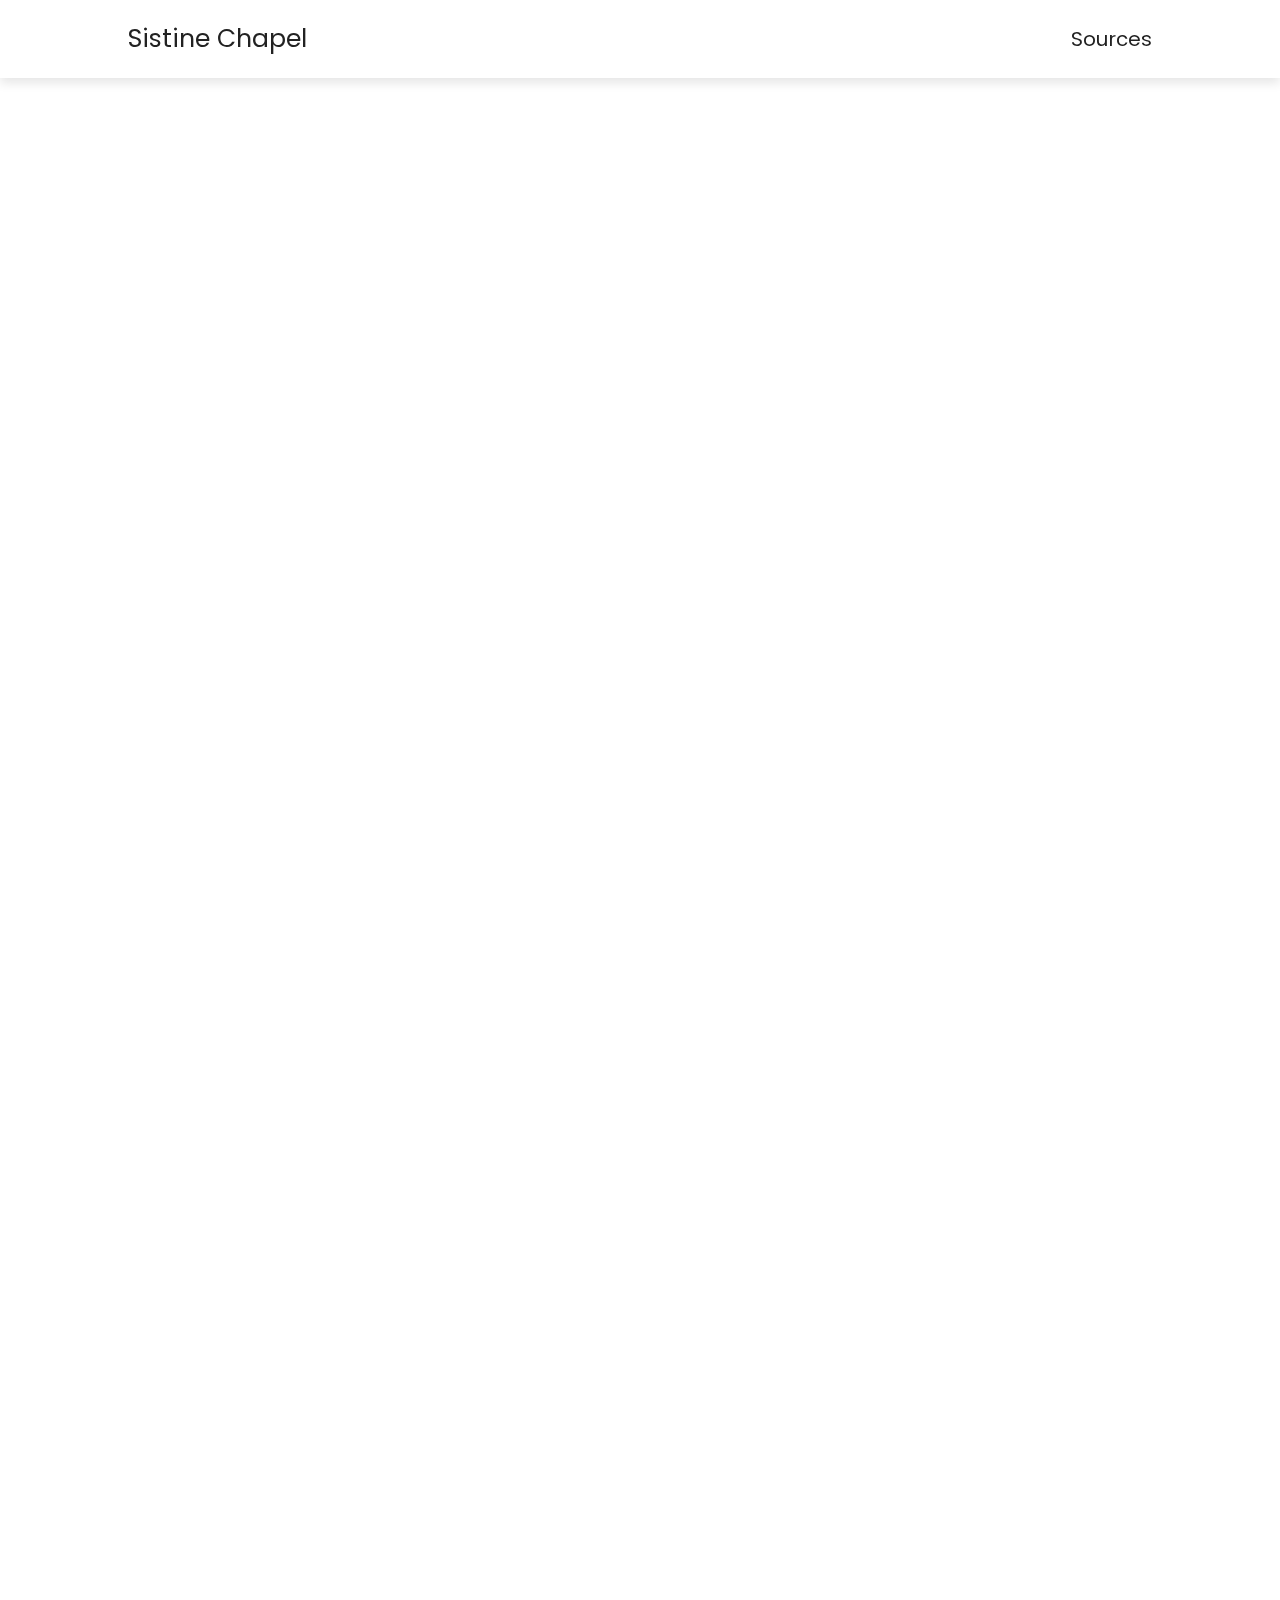
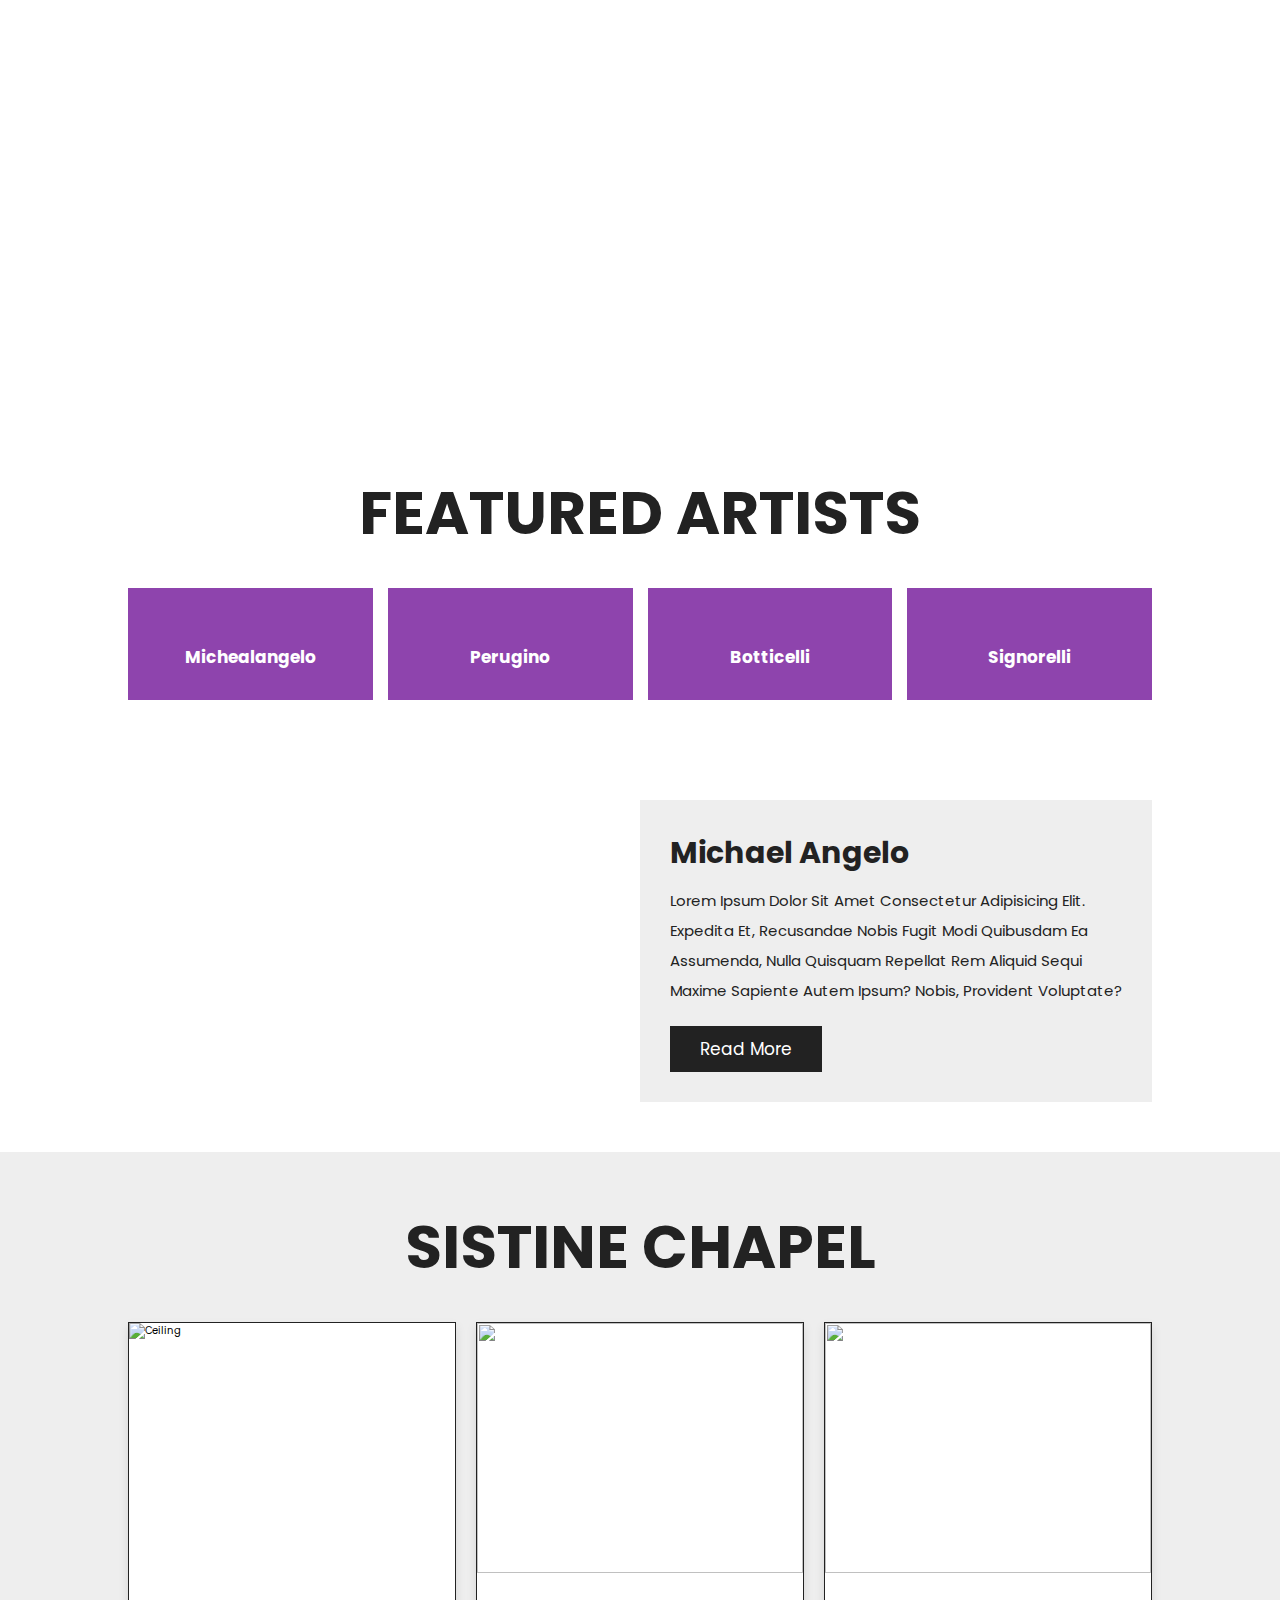
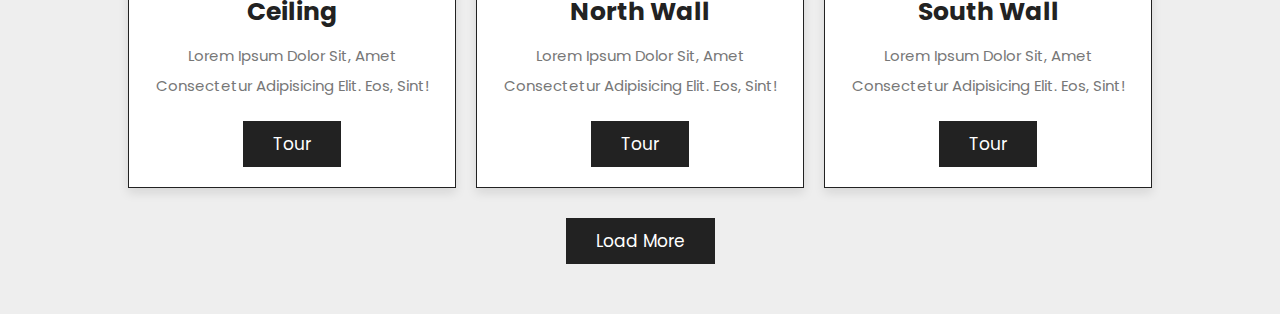
==== src/index.html @ bf096c8e "Inserting images into the skeleton of the website" ====
<!DOCTYPE html>
<html lang="en">
  <head>
    <meta charset="UTF-8" />
    <meta http-equiv="X-UA-Compatible" content="IE=edge" />
    <meta name="viewport" content="width=device-width, initial-scale=1.0" />
    <title>Welcome to Vatican City</title>

    <!-- swiper css link  -->
    <link
      rel="stylesheet"
      href="https://unpkg.com/swiper@7/swiper-bundle.min.css"
    />

    <!-- font awesome cdn link  -->
    <link
      rel="stylesheet"
      href="https://cdnjs.cloudflare.com/ajax/libs/font-awesome/5.15.4/css/all.min.css"
    />

    <!-- custom css file link  -->
    <link rel="stylesheet" href="css/style.css" />
  </head>
  <body>
    <!-- header section starts  -->

    <section class="header">
      <a href="home.php" class="logo">Sistine Chapel</a>

      <nav class="navbar">
        <a href="sources.html">Sources</a>
      </nav>

      <div id="menu-btn" class="fas fa-bars"></div>
    </section>

    <!-- header section ends -->

    <!-- home section starts  -->

    <section class="home">
      <div class="swiper home-slider">
        <div class="swiper-wrapper">
          <div
            class="swiper-slide slide"
            style="
              background: url(https://images.unsplash.com/photo-1531572753322-ad063cecc140?ixlib=rb-1.2.1&ixid=MnwxMjA3fDB8MHxwaG90by1wYWdlfHx8fGVufDB8fHx8&auto=format&fit=crop&w=1776&q=80.jpg)
                no-repeat;
            "
          >
            <div class="content">
              <h3>Welcome to Vatican City</h3>
              <a href="" class="btn">discover more</a>
            </div>
          </div>

          <div class="swiper-slide slide" style="">
            <div class="content">
              <span></span>
              <h3>discover the new places</h3>
              <a href="" class="btn">discover more</a>
            </div>
          </div>

          <div
            class="swiper-slide slide"
            style="background: url(images/home-slide-3.jpg) no-repeat"
          >
            <div class="content">
              <span>explore, discover, travel</span>
              <h3>make your tour worthwhile</h3>
              <a href="" class="btn">discover more</a>
            </div>
          </div>
        </div>

        <div class="swiper-button-next"></div>
        <div class="swiper-button-prev"></div>
      </div>
    </section>

    <!-- home section ends -->

    <!-- services section starts  -->

    <section class="services">
      <h1 class="heading-title">Featured Artists</h1>

      <div class="box-container">
        <div class="box">
          <img src="images/icon-1.png" alt="" />
          <h3>Michealangelo</h3>
        </div>

        <div class="box">
          <img src="images/icon-2.png" alt="" />
          <h3>Perugino</h3>
        </div>

        <div class="box">
          <img src="images/icon-3.png" alt="" />
          <h3>Botticelli</h3>
        </div>

        <div class="box">
          <img src="images/icon-4.png" alt="" />
          <h3>Signorelli</h3>
        </div>
      </div>
    </section>

    <!-- services section ends -->

    <!-- home about section starts  -->

    <section class="home-about">
      <div class="image">
        <img src="images/about-img.jpg" alt="" />
      </div>

      <div class="content">
        <h3>Michael Angelo</h3>
        <p>
          Lorem ipsum dolor sit amet consectetur adipisicing elit. Expedita et,
          recusandae nobis fugit modi quibusdam ea assumenda, nulla quisquam
          repellat rem aliquid sequi maxime sapiente autem ipsum? Nobis,
          provident voluptate?
        </p>
        <a href="about.php" class="btn">read more</a>
      </div>
    </section>

    <!-- home about section ends -->

    <!-- home packages section starts  -->

    <section class="home-packages">
      <h1 class="heading-title">Sistine Chapel</h1>

      <div class="box-container">
        <div class="box">
          <div class="image">
            <img
              src="https://www.thoughtco.com/thmb/f6CwTLpePy7Pxkvn6e0y0PKSqH0=/3456x2592/smart/filters:no_upscale()/SistineChapel-57ffd66e5f9b5805c2ac4916.jpg"
              alt="Ceiling"
            />
          </div>
          <div class="content">
            <h3>Ceiling</h3>
            <p>
              Lorem ipsum dolor sit, amet consectetur adipisicing elit. Eos,
              sint!
            </p>
            <a href="book.php" class="btn">Tour</a>
          </div>
        </div>

        <div class="box">
          <div class="image">
            <img
              src="https://www.museivaticani.va/content/dam/museivaticani/immagini/collezioni/musei/cappella_sistina/04_00_Parete_Nord_00.png/_jcr_content/renditions/cq5dam.web.1280.1280.png"
              alt=""
            />
          </div>
          <div class="content">
            <h3>North Wall</h3>
            <p>
              Lorem ipsum dolor sit, amet consectetur adipisicing elit. Eos,
              sint!
            </p>
            <a href="book.php" class="btn">Tour</a>
          </div>
        </div>

        <div class="box">
          <div class="image">
            <img
              src="https://m.museivaticani.va/content/dam/museivaticani/immagini/collezioni/musei/cappella_sistina/05_00_Parete_Sud_00/_jcr_content/renditions/original.png"
              alt=""
            />
          </div>
          <div class="content">
            <h3>South Wall</h3>
            <p>
              Lorem ipsum dolor sit, amet consectetur adipisicing elit. Eos,
              sint!
            </p>
            <a href="" class="btn">Tour</a>
          </div>
        </div>
      </div>

      <div class="load-more">
        <a href="" class="btn">load more</a>
      </div>
    </section>

    <!-- home packages section ends -->

    <!-- swiper js link  -->
    <script src="https://unpkg.com/swiper@7/swiper-bundle.min.js"></script>

    <!-- custom js file link  -->
    <script src="js/script.js"></script>
  </body>
</html>
---- src/css/style.css ----
@import url("https://fonts.googleapis.com/css2?family=Poppins:wght@100;200;300;400;500;600&display=swap");

:root {
  --main-color: #8e44ad;
  --black: #222;
  --white: #fff;
  --light-black: #777;
  --light-white: #fff9;
  --dark-bg: rgba(0, 0, 0, 0.7);
  --light-bg: #eee;
  --border: 0.1rem solid var(--black);
  --box-shadow: 0 0.5rem 1rem rgba(0, 0, 0, 0.1);
  --text-shadow: 0 1.5rem 3rem rgba(0, 0, 0, 0.3);
}

* {
  font-family: "Poppins", sans-serif;
  margin: 0;
  padding: 0;
  box-sizing: border-box;
  outline: none;
  border: none;
  text-decoration: none;
  text-transform: capitalize;
}

html {
  font-size: 62.5%;
  overflow-x: hidden;
}

html::-webkit-scrollbar {
  width: 1rem;
}

html::-webkit-scrollbar-track {
  background-color: var(--white);
}

html::-webkit-scrollbar-thumb {
  background-color: var(--main-color);
}

section {
  padding: 5rem 10%;
}

@keyframes fadeIn {
  0% {
    transform: scale(0);
    opacity: 0;
  }
}

.heading {
  background-size: cover !important;
  background-position: center !important;
  padding-top: 10rem;
  padding-bottom: 15rem;
  display: flex;
  align-items: center;
  justify-content: center;
}

.heading h1 {
  font-size: 10rem;
  text-transform: uppercase;
  color: var(--white);
  text-shadow: var(--text-shadow);
}

.btn {
  display: inline-block;
  background: var(--black);
  margin-top: 1rem;
  color: var(--white);
  font-size: 1.7rem;
  padding: 1rem 3rem;
  cursor: pointer;
}

.btn:hover {
  background: var(--main-color);
}

.heading-title {
  text-align: center;
  margin-bottom: 3rem;
  font-size: 6rem;
  text-transform: uppercase;
  color: var(--black);
}

.header {
  position: sticky;
  top: 0;
  left: 0;
  right: 0;
  z-index: 1000;
  background-color: var(--white);
  display: flex;
  padding-top: 2rem;
  padding-bottom: 2rem;
  box-shadow: var(--box-shadow);
  align-items: center;
  justify-content: space-between;
}

.header .logo {
  font-size: 2.5rem;
  color: var(--black);
}

.header .navbar a {
  font-size: 2rem;
  margin-left: 2rem;
  color: var(--black);
}

.header .navbar a:hover {
  color: var(--main-color);
}

#menu-btn {
  font-size: 2.5rem;
  cursor: pointer;
  color: var(--black);
  display: none;
}

.home {
  padding: 0;
}

.home .slide {
  text-align: center;
  padding: 2rem;
  display: flex;
  align-items: center;
  justify-content: center;
  background-size: cover !important;
  background-position: center !important;
  min-height: 60rem;
}

.home .slide .content {
  width: 85rem;
  display: none;
}

.home .swiper-slide-active .content {
  display: inline-block;
}

.home .slide .content span {
  display: block;
  font-size: 2.2rem;
  color: var(--light-white);
  padding-bottom: 1rem;
  animation: fadeIn 0.2s linear backwards 0.2s;
}

.home .slide .content h3 {
  font-size: 6vw;
  color: var(--white);
  text-transform: uppercase;
  line-height: 1;
  text-shadow: var(--text-shadow);
  padding: 1rem 0;
  animation: fadeIn 0.2s linear backwards 0.4s;
}

.home .slide .content .btn {
  animation: fadeIn 0.2s linear backwards 0.6s;
}

.home .swiper-button-next,
.home .swiper-button-prev {
  top: inherit;
  left: inherit;
  bottom: 0;
  right: 0;
  height: 7rem;
  width: 7rem;
  background: var(--white);
  color: var(--black);
}

.home .swiper-button-next:hover,
.home .swiper-button-prev:hover {
  background: var(--main-color);
  color: var(--white);
}

.home .swiper-button-next::after,
.home .swiper-button-prev::after {
  font-size: 2rem;
}

.home .swiper-button-prev {
  right: 7rem;
}

.services .box-container {
  display: grid;
  grid-template-columns: repeat(auto-fit, minmax(16rem, 1fr));
  gap: 1.5rem;
}

.services .box-container .box {
  padding: 3rem 2rem;
  text-align: center;
  background: var(--main-color);
  cursor: pointer;
}

.services .box-container .box:hover {
  background: var(--black);
}

.services .box-container .box img {
  height: 7rem;
}

.services .box-container .box h3 {
  color: var(--white);
  font-size: 1.7rem;
  padding-top: 1rem;
}

.home-about {
  display: flex;
  align-items: center;
  flex-wrap: wrap;
}

.home-about .image {
  flex: 1 1 41rem;
}

.home-about .image img {
  width: 100%;
}

.home-about .content {
  flex: 1 1 41rem;
  padding: 3rem;
  background: var(--light-bg);
}

.home-about .content h3 {
  font-size: 3rem;
  color: var(--black);
}

.home-about .content p {
  font-size: 1.5rem;
  padding: 1rem 0;
  line-height: 2;
  color: var(--black);
}

.home-packages {
  background: var(--light-bg);
}

.home-packages .box-container {
  display: grid;
  grid-template-columns: repeat(auto-fit, minmax(30rem, 1fr));
  gap: 2rem;
}

.home-packages .box-container .box {
  border: var(--border);
  box-shadow: var(--box-shadow);
  background: var(--white);
}

.home-packages .box-container .box:hover .image img {
  transform: scale(1.1);
}

.home-packages .box-container .box .image {
  height: 25rem;
  overflow: hidden;
}

.home-packages .box-container .box .image img {
  height: 100%;
  width: 100%;
  object-fit: cover;
  transition: 0.2s linear;
}

.home-packages .box-container .box .content {
  padding: 2rem;
  text-align: center;
}

.home-packages .box-container .box .content h3 {
  font-size: 2.5rem;
  color: var(--black);
}

.home-packages .box-container .box .content p {
  font-size: 1.5rem;
  color: var(--light-black);
  line-height: 2;
  padding: 1rem 0;
}

.home-packages .load-more {
  text-align: center;
  margin-top: 2rem;
}

.home-offer {
  text-align: center;
}

.home-offer .content {
  max-width: 70rem;
  margin: 0 auto;
}

.home-offer .content h3 {
  font-size: 3.5rem;
  text-transform: uppercase;
  color: var(--black);
}

.home-offer .content p {
  font-size: 1.5rem;
  color: var(--light-black);
  line-height: 2;
  padding: 1rem 0;
}

.about {
  display: flex;
  align-items: center;
  flex-wrap: wrap;
  gap: 3rem;
}

.about .image {
  flex: 1 1 41rem;
}

.about .image img {
  width: 100%;
}

.about .content {
  flex: 1 1 41rem;
  text-align: center;
}

.about .content h3 {
  font-size: 3rem;
  color: var(--black);
}

.about .content p {
  font-size: 1.5rem;
  color: var(--light-black);
  line-height: 2;
  padding: 1rem 0;
}

.about .content .icons-container {
  margin-top: 2rem;
  display: flex;
  flex-wrap: wrap;
  gap: 1.5rem;
  align-items: flex-end;
}

.about .content .icons-container .icons {
  background: var(--light-bg);
  padding: 2rem;
  flex: 1 1 16rem;
}

.about .content .icons-container .icons i {
  font-size: 4rem;
  margin-bottom: 2rem;
  color: var(--main-color);
}

.about .content .icons-container .icons span {
  font-size: 1.5rem;
  color: var(--light-black);
  display: block;
}

.reviews {
  background: var(--light-bg);
}

.reviews .slide {
  padding: 2rem;
  border: var(--border);
  background: var(--white);
  text-align: center;
  box-shadow: var(--box-shadow);
  user-select: none;
}

.reviews .slide .stars {
  padding-bottom: 0.5rem;
}

.reviews .slide .stars i {
  font-size: 1.7rem;
  color: var(--main-color);
}

.reviews .slide p {
  font-size: 1.5rem;
  color: var(--light-black);
  line-height: 2;
  padding: 1rem 0;
}

.reviews .slide h3 {
  font-size: 2rem;
  color: var(--black);
}

.reviews .slide span {
  font-size: 1.5rem;
  color: var(--main-color);
  display: block;
}

.reviews .slide img {
  height: 7rem;
  width: 7rem;
  border-radius: 50%;
  margin-top: 1rem;
}

.packages .box-container {
  display: grid;
  grid-template-columns: repeat(auto-fit, minmax(30rem, 1fr));
  gap: 2rem;
}

.packages .box-container .box {
  border: var(--border);
  box-shadow: var(--box-shadow);
  background: var(--white);
  display: none;
}

.packages .box-container .box:nth-child(1),
.packages .box-container .box:nth-child(2),
.packages .box-container .box:nth-child(3),
.packages .box-container .box:nth-child(4),
.packages .box-container .box:nth-child(5),
.packages .box-container .box:nth-child(6) {
  display: inline-block;
}

.packages .box-container .box:hover .image img {
  transform: scale(1.1);
}

.packages .box-container .box .image {
  height: 25rem;
  overflow: hidden;
}

.packages .box-container .box .image img {
  height: 100%;
  width: 100%;
  object-fit: cover;
  transition: 0.2s linear;
}

.packages .box-container .box .content {
  padding: 2rem;
  text-align: center;
}

.packages .box-container .box .content h3 {
  font-size: 2.5rem;
  color: var(--black);
}

.packages .box-container .box .content p {
  font-size: 1.5rem;
  color: var(--light-black);
  line-height: 2;
  padding: 1rem 0;
}

.packages .load-more {
  text-align: center;
  margin-top: 2rem;
}

.booking .book-form {
  padding: 2rem;
  background: var(--light-bg);
}

.booking .book-form .flex {
  display: flex;
  flex-wrap: wrap;
  gap: 2rem;
}

.booking .book-form .flex .inputBox {
  flex: 1 1 41rem;
}

.booking .book-form .flex .inputBox input {
  width: 100%;
  padding: 1.2rem 1.4rem;
  font-size: 1.6rem;
  color: var(--light-black);
  text-transform: none;
  margin-top: 1.5rem;
  border: var(--border);
}

.booking .book-form .flex .inputBox input:focus {
  background: var(--black);
  color: var(--white);
}

.booking .book-form .flex .inputBox input:focus::placeholder {
  color: var(--light-white);
}

.booking .book-form .flex .inputBox span {
  font-size: 1.5rem;
  color: var(--light-black);
}

.booking .book-form .btn {
  margin-top: 2rem;
}

.footer {
  background: url(../images/footer-bg.jpg) no-repeat;
  background-size: cover;
  background-position: center;
}

.footer .box-container {
  display: grid;
  grid-template-columns: repeat(auto-fit, minmax(25rem, 1fr));
  gap: 3rem;
}

.footer .box-container .box h3 {
  color: var(--white);
  font-size: 2.5rem;
  padding-bottom: 2rem;
}

.footer .box-container .box a {
  color: var(--light-white);
  font-size: 1.5rem;
  padding-bottom: 1.5rem;
  display: block;
}

.footer .box-container .box a i {
  color: var(--main-color);
  padding-right: 0.5rem;
  transition: 0.2s linear;
}

.footer .box-container .box a:hover i {
  padding-right: 2rem;
}

.footer .credit {
  text-align: center;
  padding-top: 3rem;
  margin-top: 3rem;
  border-top: 0.1rem solid var(--light-white);
  font-size: 2rem;
  color: var(--white);
}

.footer .credit span {
  color: var(--main-color);
}

/* media queries  */

@media (max-width: 1200px) {
  section {
    padding: 3rem 5%;
  }
}

@media (max-width: 991px) {
  html {
    font-size: 55%;
  }

  section {
    padding: 3rem 2rem;
  }

  .home .slide .content h3 {
    font-size: 10vw;
  }
}

@media (max-width: 768px) {
  .heading h1 {
    font-size: 4rem;
  }

  #menu-btn {
    display: inline-block;
    transition: 0.2s linear;
  }

  #menu-btn.fa-times {
    transform: rotate(180deg);
  }

  .header .navbar {
    position: absolute;
    top: 99%;
    left: 0;
    right: 0;
    background-color: var(--white);
    border-top: var(--border);
    padding: 2rem;
    transition: 0.2s linear;
    clip-path: polygon(0 0, 100% 0, 100% 0, 0 0);
  }

  .header .navbar.active {
    clip-path: polygon(0 0, 100% 0, 100% 100%, 0 100%);
  }

  .header .navbar a {
    display: block;
    margin: 2rem;
    text-align: center;
  }
}

@media (max-width: 450px) {
  html {
    font-size: 50%;
  }

  .heading-title {
    font-size: 3.5rem;
  }
}
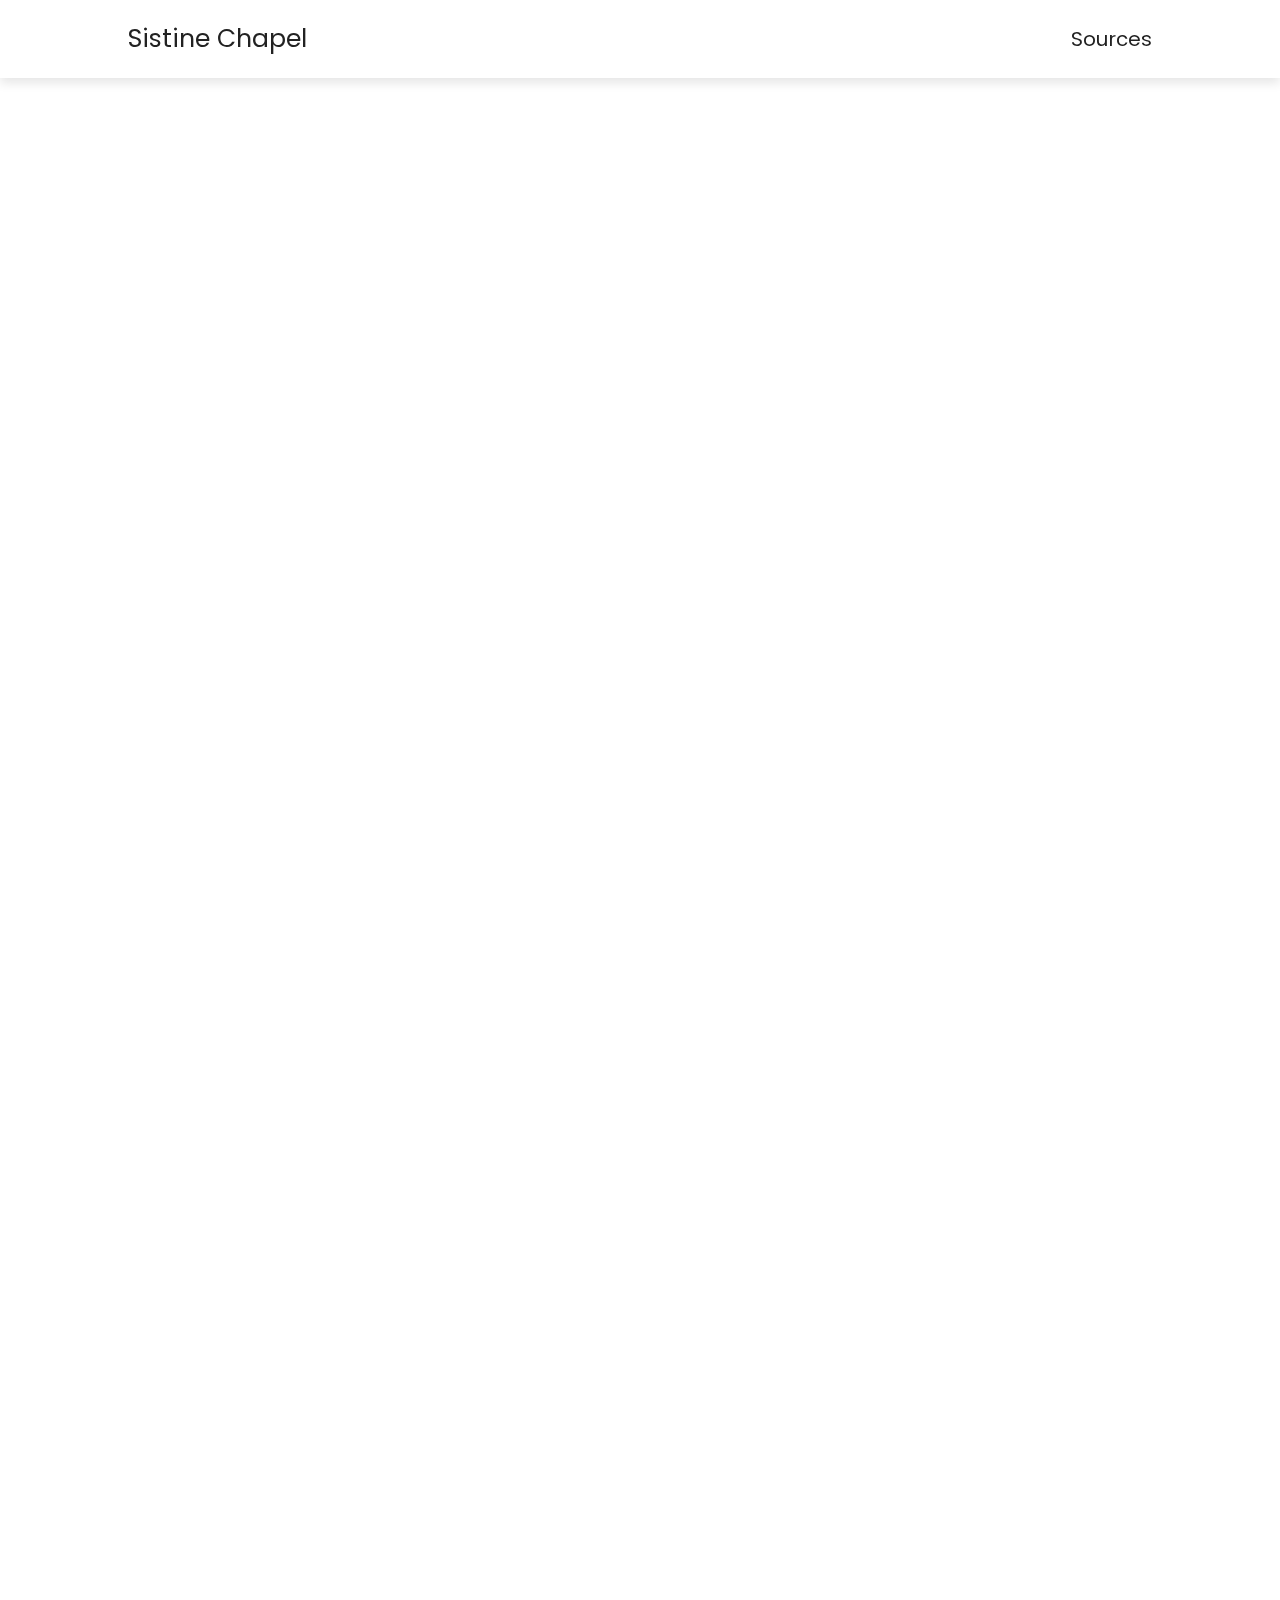
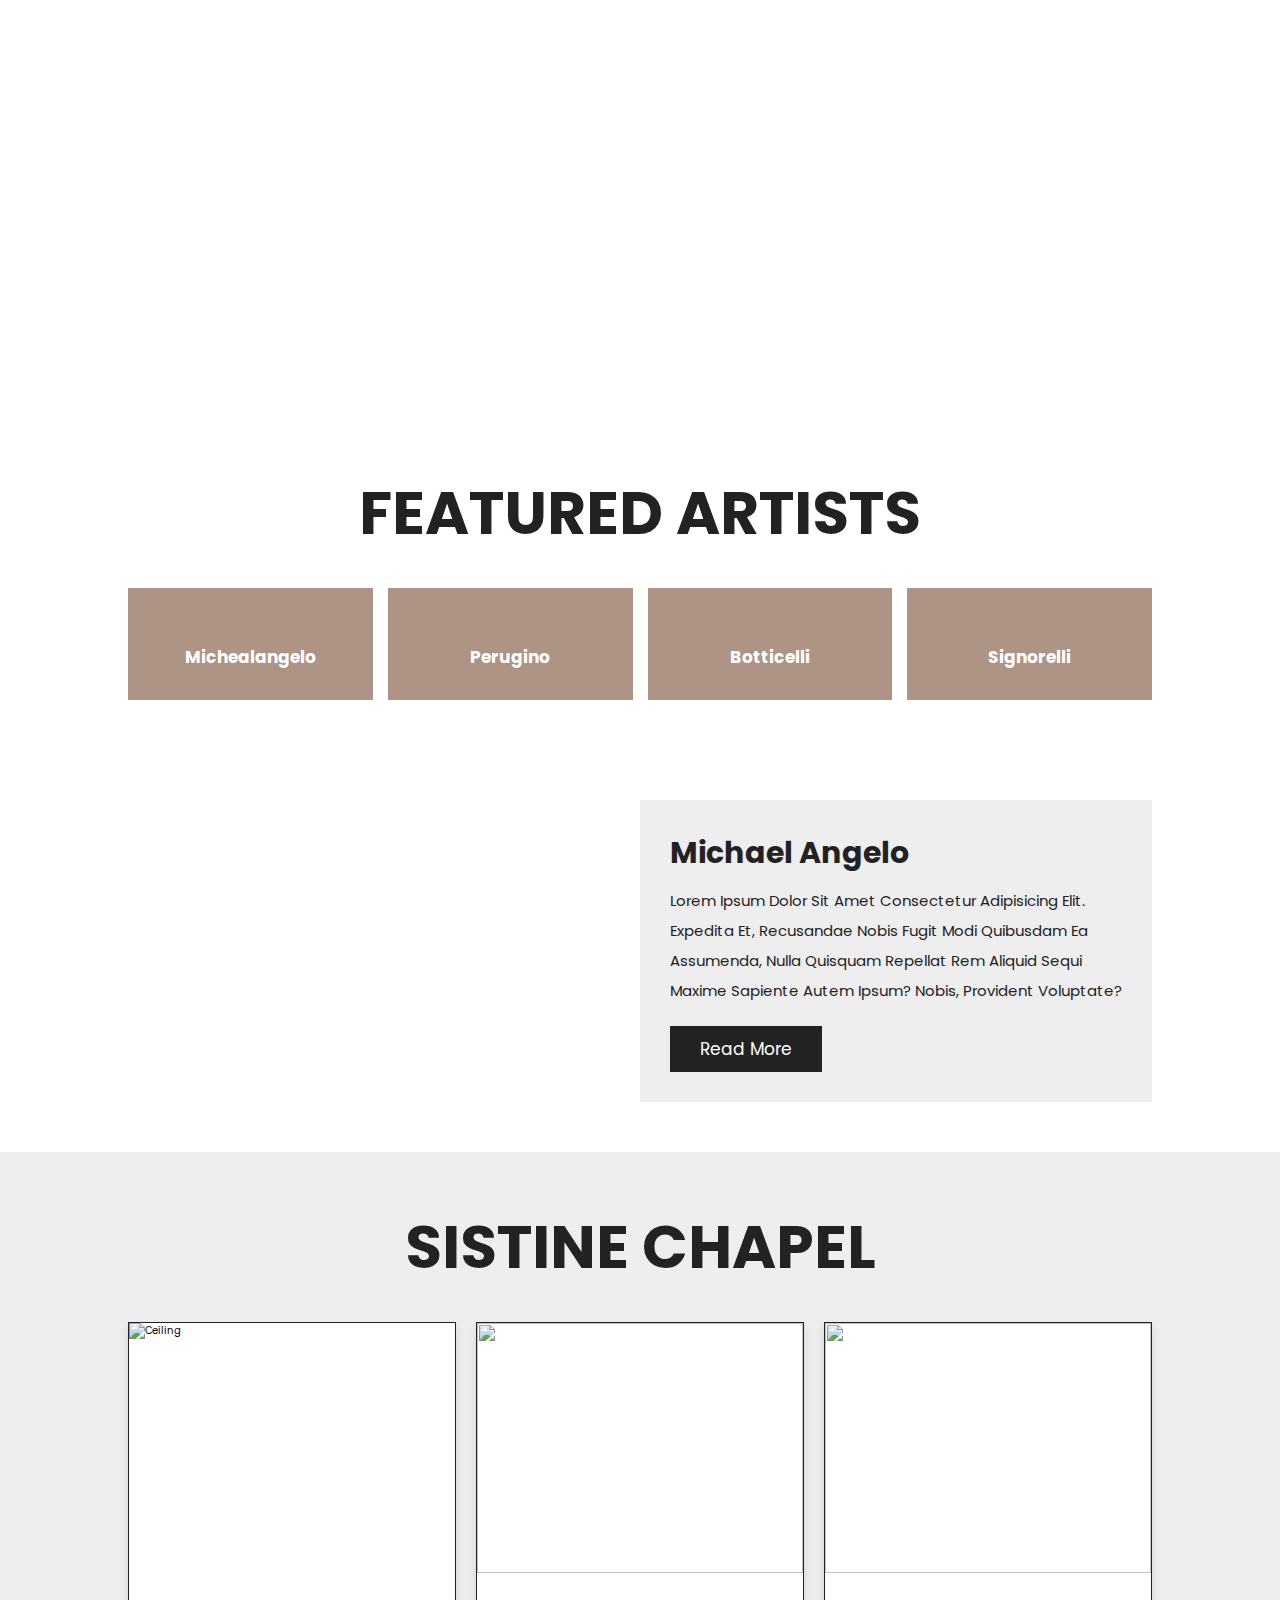
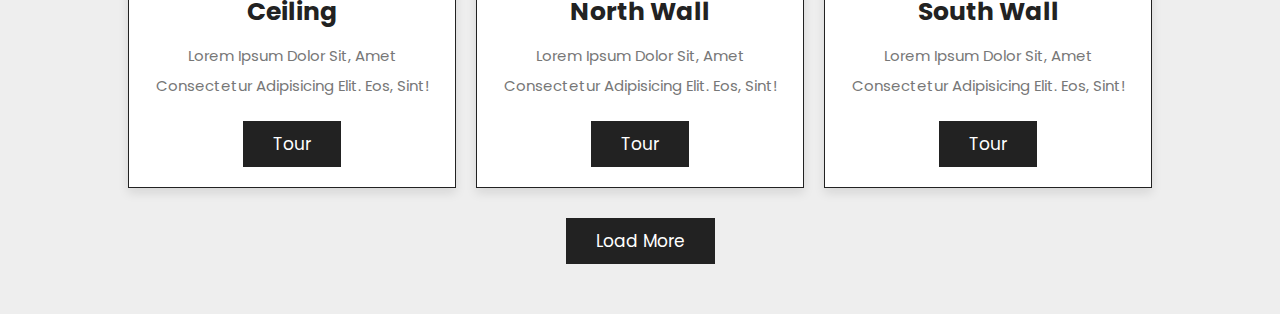
==== commit 8712bd4d: "Added in more images" ====
--- a/src/index.html
+++ b/src/index.html
@@ -54,21 +54,29 @@
             </div>
           </div>
 
-          <div class="swiper-slide slide" style="">
+          <div
+            class="swiper-slide slide"
+            style="
+              background: url(https://i0.wp.com/epicpew.com/wp-content/uploads/2016/10/sistine-chapel.jpg?fit=980%2C552&ssl=1&resize=1280%2C720.jpg)
+                no-repeat;
+            "
+          >
             <div class="content">
               <span></span>
-              <h3>discover the new places</h3>
+              <h3>Enter the Sistine Chapel</h3>
               <a href="" class="btn">discover more</a>
             </div>
           </div>
 
           <div
             class="swiper-slide slide"
-            style="background: url(images/home-slide-3.jpg) no-repeat"
+            style="
+              background: url(https://www.througheternity.com/upload/CONF83/20200131/xSistine-Chapel-nudes-Braghettone.jpg.pagespeed.ic.BQJewHp2iB.jpg)
+                no-repeat;
+            "
           >
             <div class="content">
-              <span>explore, discover, travel</span>
-              <h3>make your tour worthwhile</h3>
+              <h3>Explore the Art</h3>
               <a href="" class="btn">discover more</a>
             </div>
           </div>
--- a/src/css/style.css
+++ b/src/css/style.css
@@ -1,7 +1,7 @@
 @import url("https://fonts.googleapis.com/css2?family=Poppins:wght@100;200;300;400;500;600&display=swap");
 
 :root {
-  --main-color: #8e44ad;
+  --main-color: #ad9484;
   --black: #222;
   --white: #fff;
   --light-black: #777;
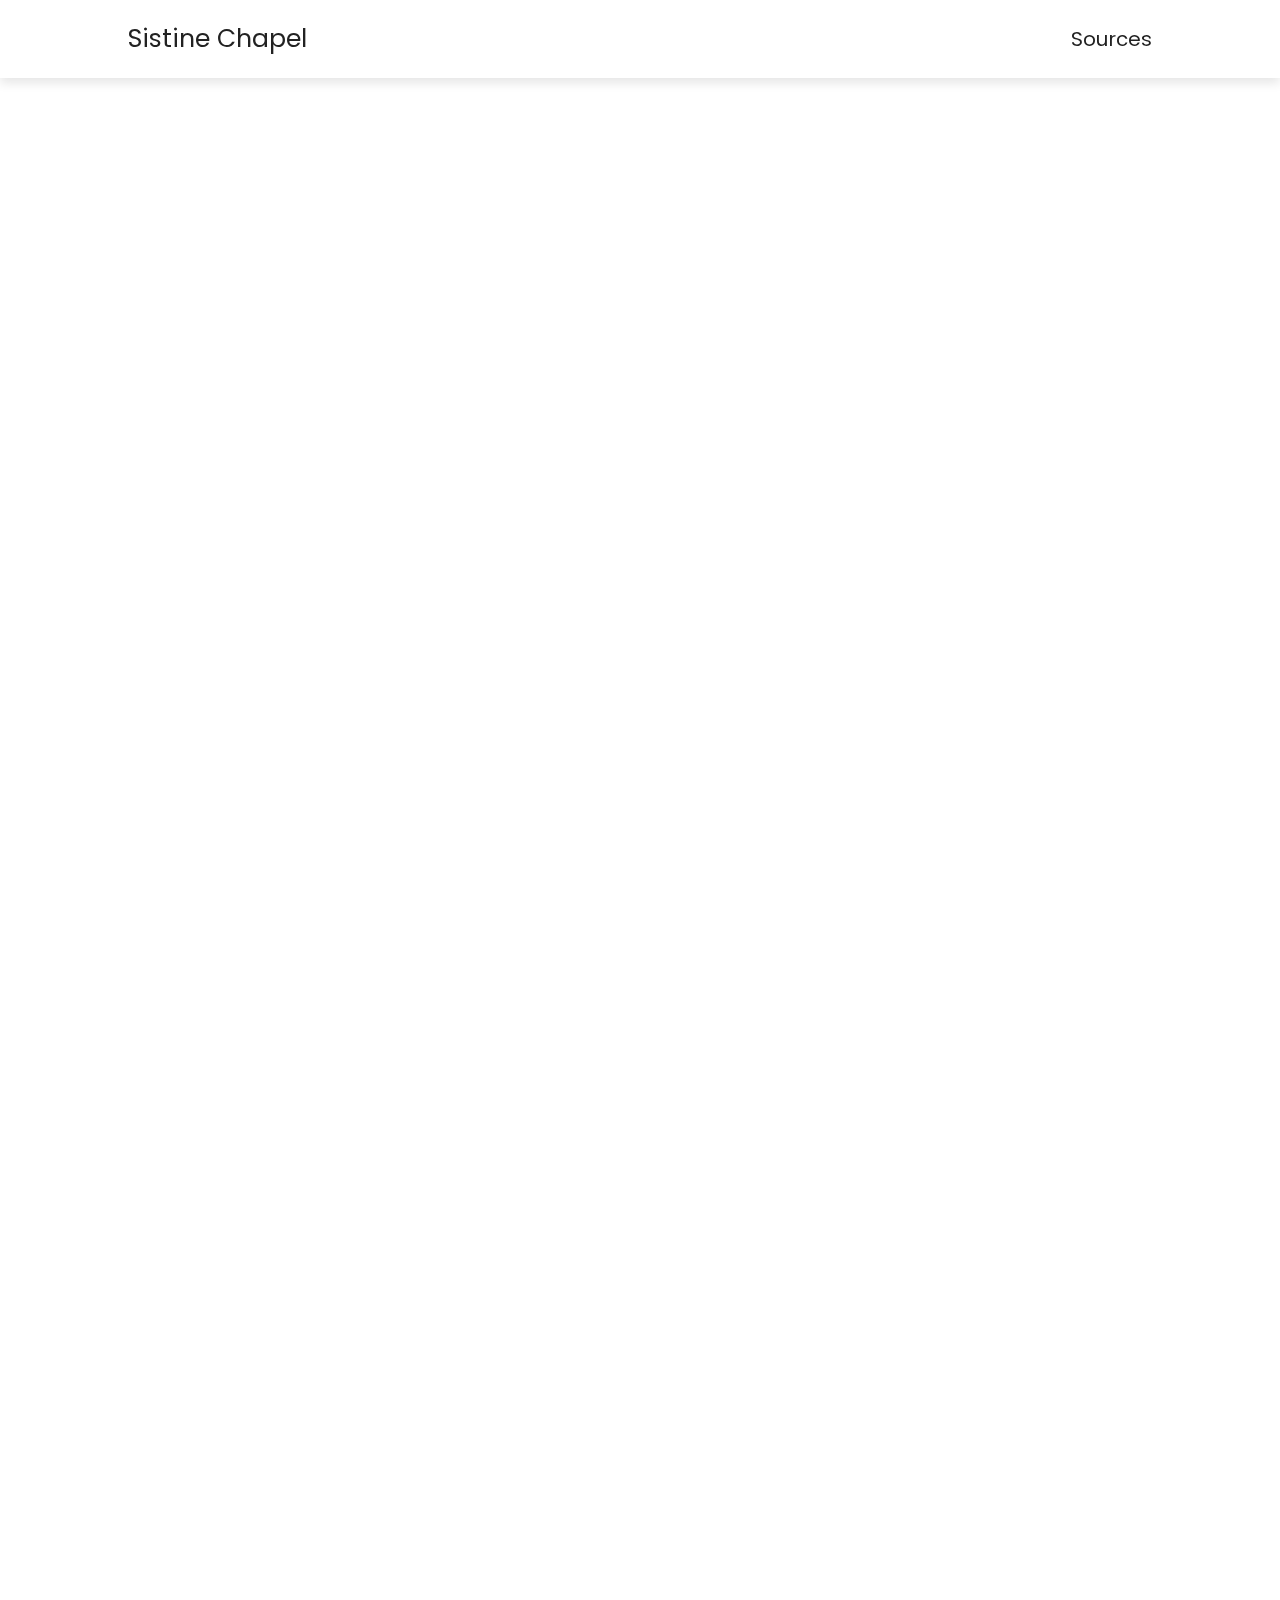
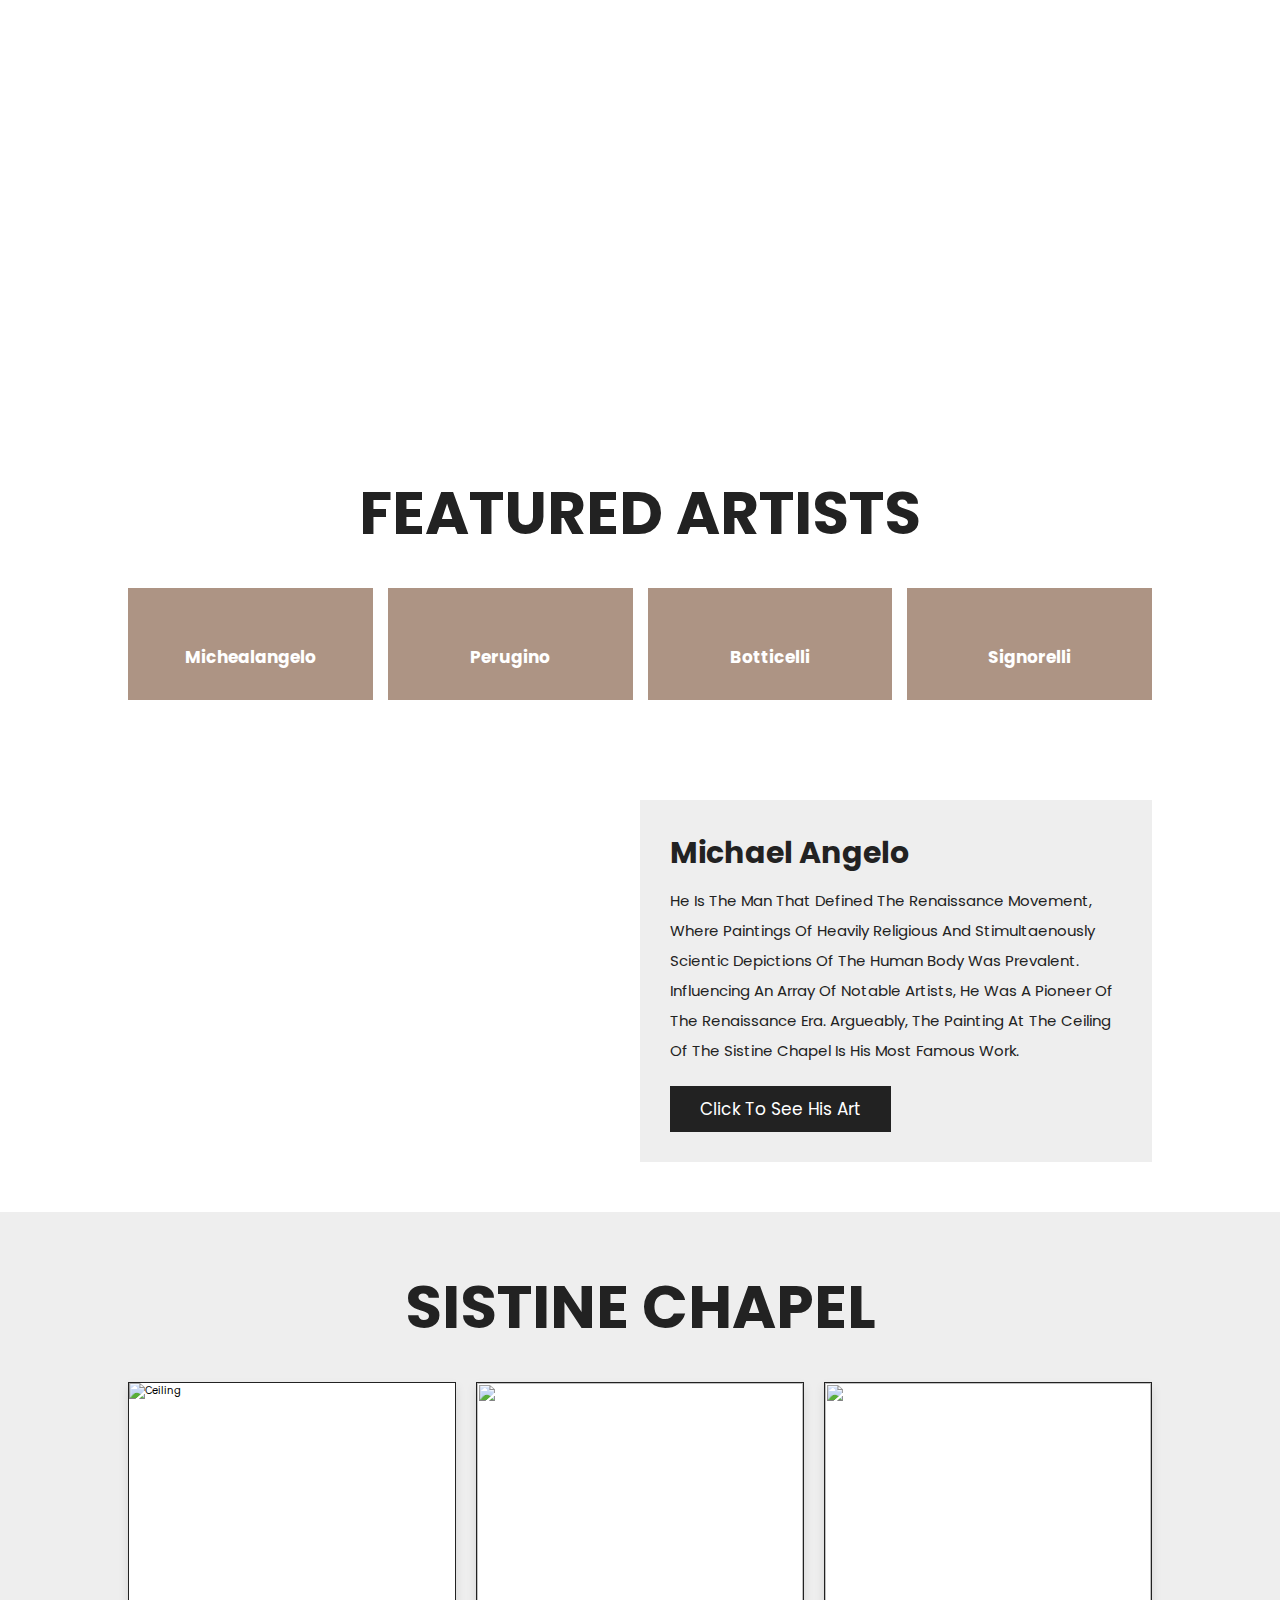
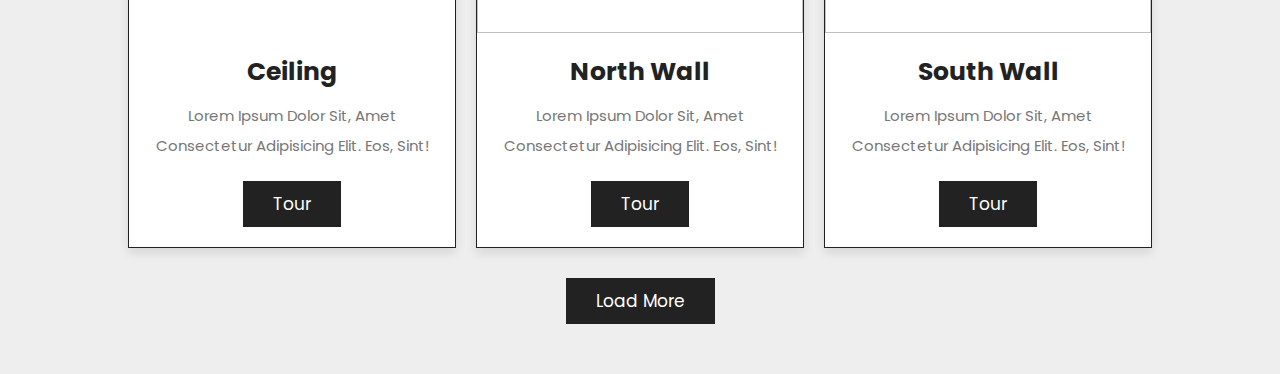
==== commit ee866008: "Inserted Large picture of Angelo's" ====
--- a/src/index.html
+++ b/src/index.html
@@ -96,22 +96,34 @@
 
       <div class="box-container">
         <div class="box">
-          <img src="images/icon-1.png" alt="" />
+          <img
+            src="https://upload.wikimedia.org/wikipedia/commons/0/02/Michelangelo_Daniele_da_Volterra_%28dettaglio%29.jpg"
+            alt=""
+          />
           <h3>Michealangelo</h3>
         </div>
 
         <div class="box">
-          <img src="images/icon-2.png" alt="" />
+          <img
+            src="https://upload.wikimedia.org/wikipedia/commons/3/3b/Pietro_Perugino_031.jpg"
+            alt=""
+          />
           <h3>Perugino</h3>
         </div>
 
         <div class="box">
-          <img src="images/icon-3.png" alt="" />
+          <img
+            src="https://upload.wikimedia.org/wikipedia/commons/d/d4/Sandro_Botticelli_083.jpg"
+            alt=""
+          />
           <h3>Botticelli</h3>
         </div>
 
         <div class="box">
-          <img src="images/icon-4.png" alt="" />
+          <img
+            src="https://uploads8.wikiart.org/temp/cba462d0-f29c-4082-b6e5-cb261a66ab92.jpg!Portrait.jpg"
+            alt=""
+          />
           <h3>Signorelli</h3>
         </div>
       </div>
@@ -129,12 +141,13 @@
       <div class="content">
         <h3>Michael Angelo</h3>
         <p>
-          Lorem ipsum dolor sit amet consectetur adipisicing elit. Expedita et,
-          recusandae nobis fugit modi quibusdam ea assumenda, nulla quisquam
-          repellat rem aliquid sequi maxime sapiente autem ipsum? Nobis,
-          provident voluptate?
+          He is the man that defined the Renaissance movement, where paintings
+          of heavily religious and stimultaenously scientic depictions of the
+          human body was prevalent. Influencing an array of notable artists, he
+          was a pioneer of the Renaissance era. Argueably, the painting at the
+          ceiling of the Sistine Chapel is his most famous work.
         </p>
-        <a href="about.php" class="btn">read more</a>
+        <a href="AngeloArt.html" class="btn">Click to See His Art</a>
       </div>
     </section>
 
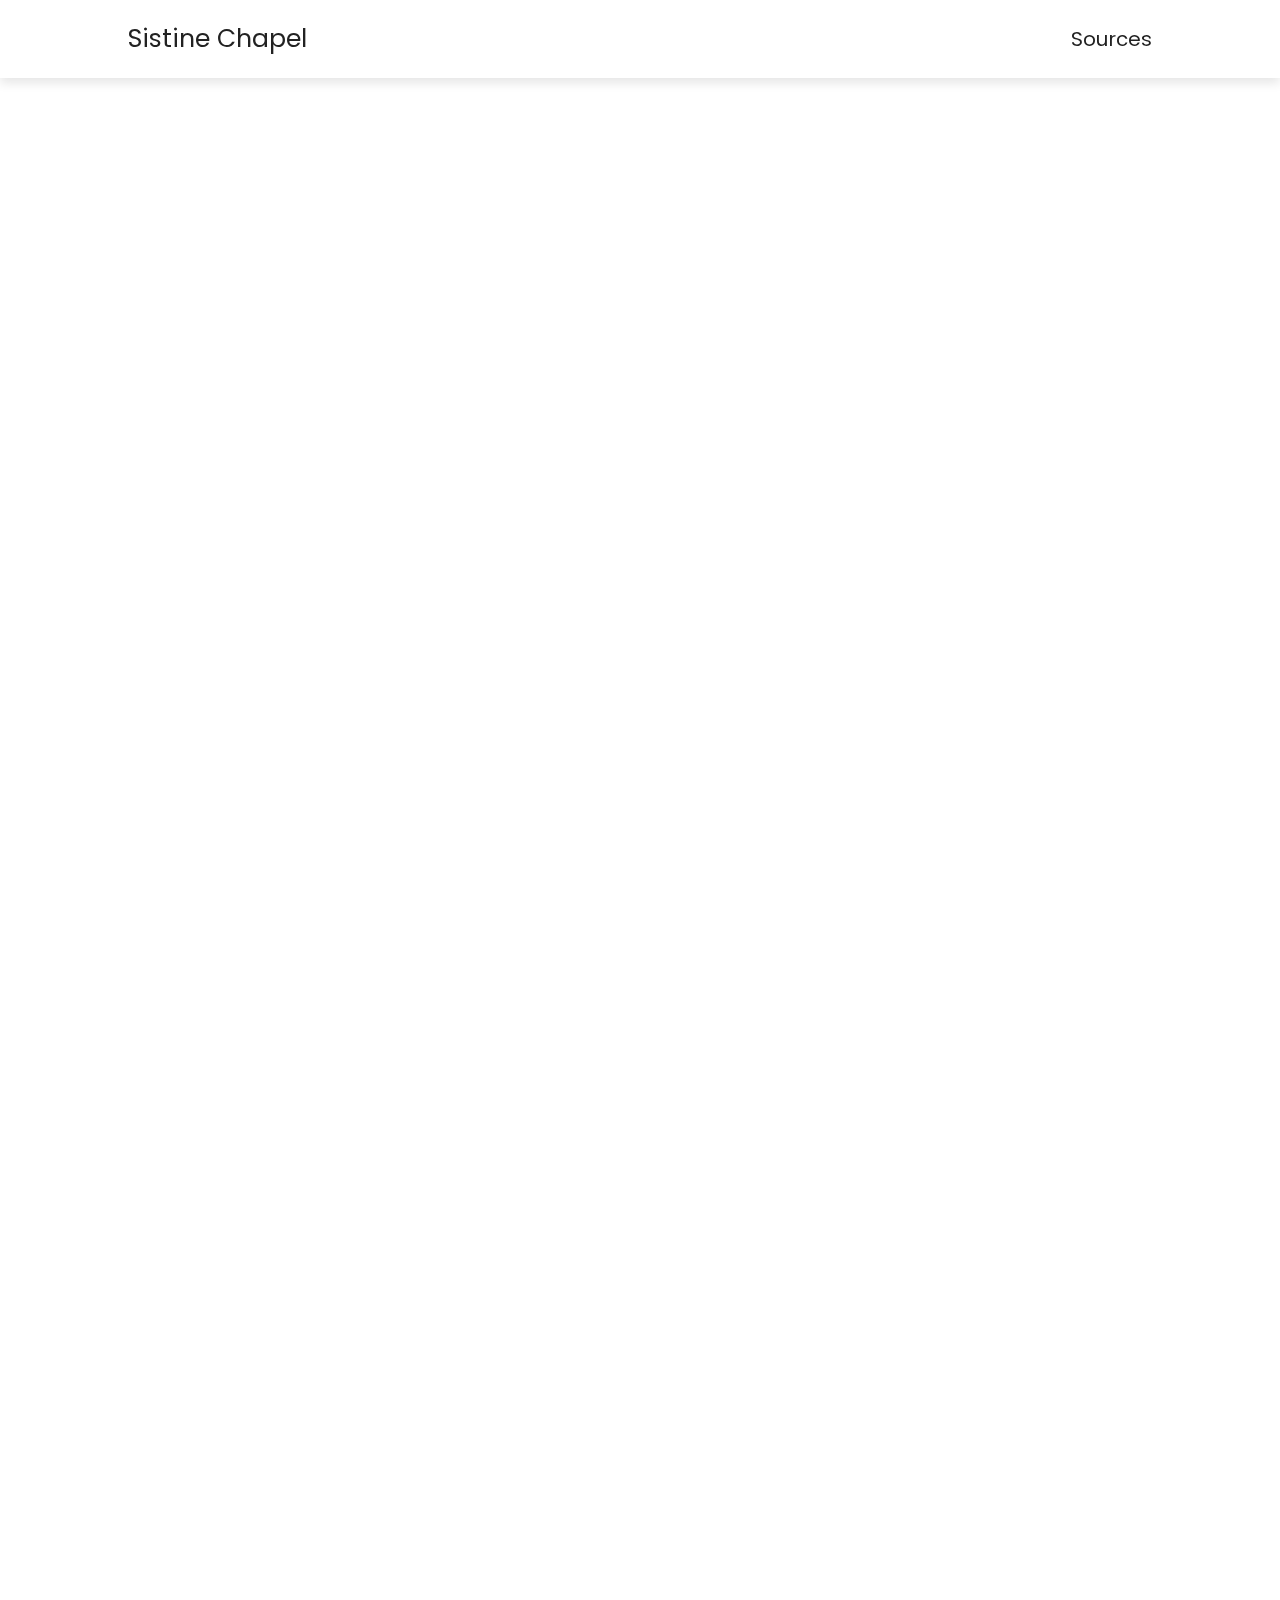
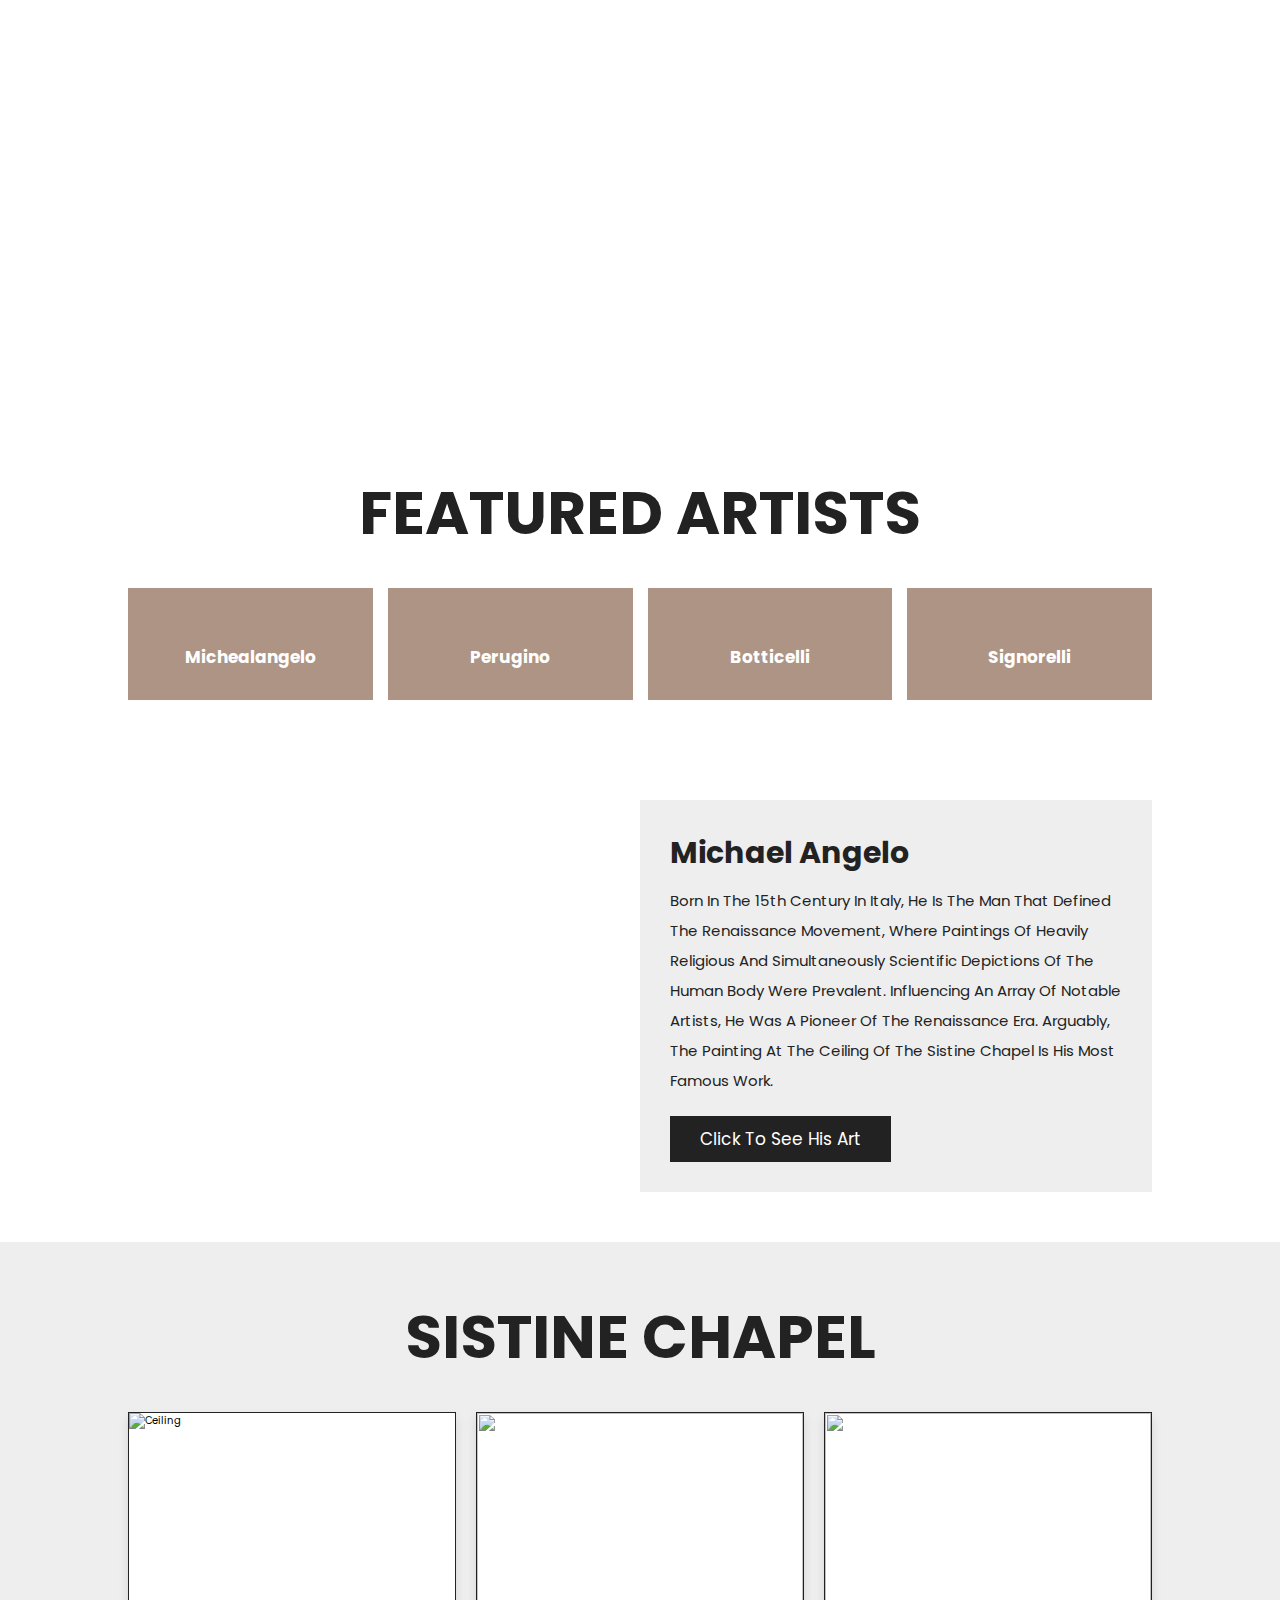
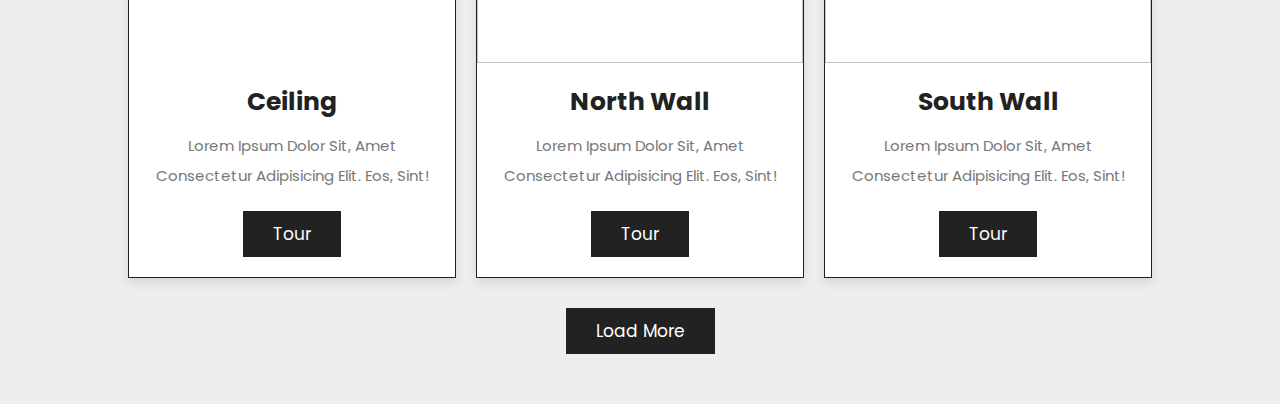
==== commit ecdeb103: "Biography of Michael Angelo" ====
--- a/src/index.html
+++ b/src/index.html
@@ -141,11 +141,12 @@
       <div class="content">
         <h3>Michael Angelo</h3>
         <p>
-          He is the man that defined the Renaissance movement, where paintings
-          of heavily religious and stimultaenously scientic depictions of the
-          human body was prevalent. Influencing an array of notable artists, he
-          was a pioneer of the Renaissance era. Argueably, the painting at the
-          ceiling of the Sistine Chapel is his most famous work.
+          Born in the 15th century in Italy, He Is The Man That Defined The
+          Renaissance Movement, Where Paintings Of Heavily Religious And
+          Simultaneously Scientific Depictions Of The Human Body Were Prevalent.
+          Influencing An Array Of Notable Artists, He Was A Pioneer Of The
+          Renaissance Era. Arguably, The Painting At The Ceiling Of The Sistine
+          Chapel Is His Most Famous Work.
         </p>
         <a href="AngeloArt.html" class="btn">Click to See His Art</a>
       </div>
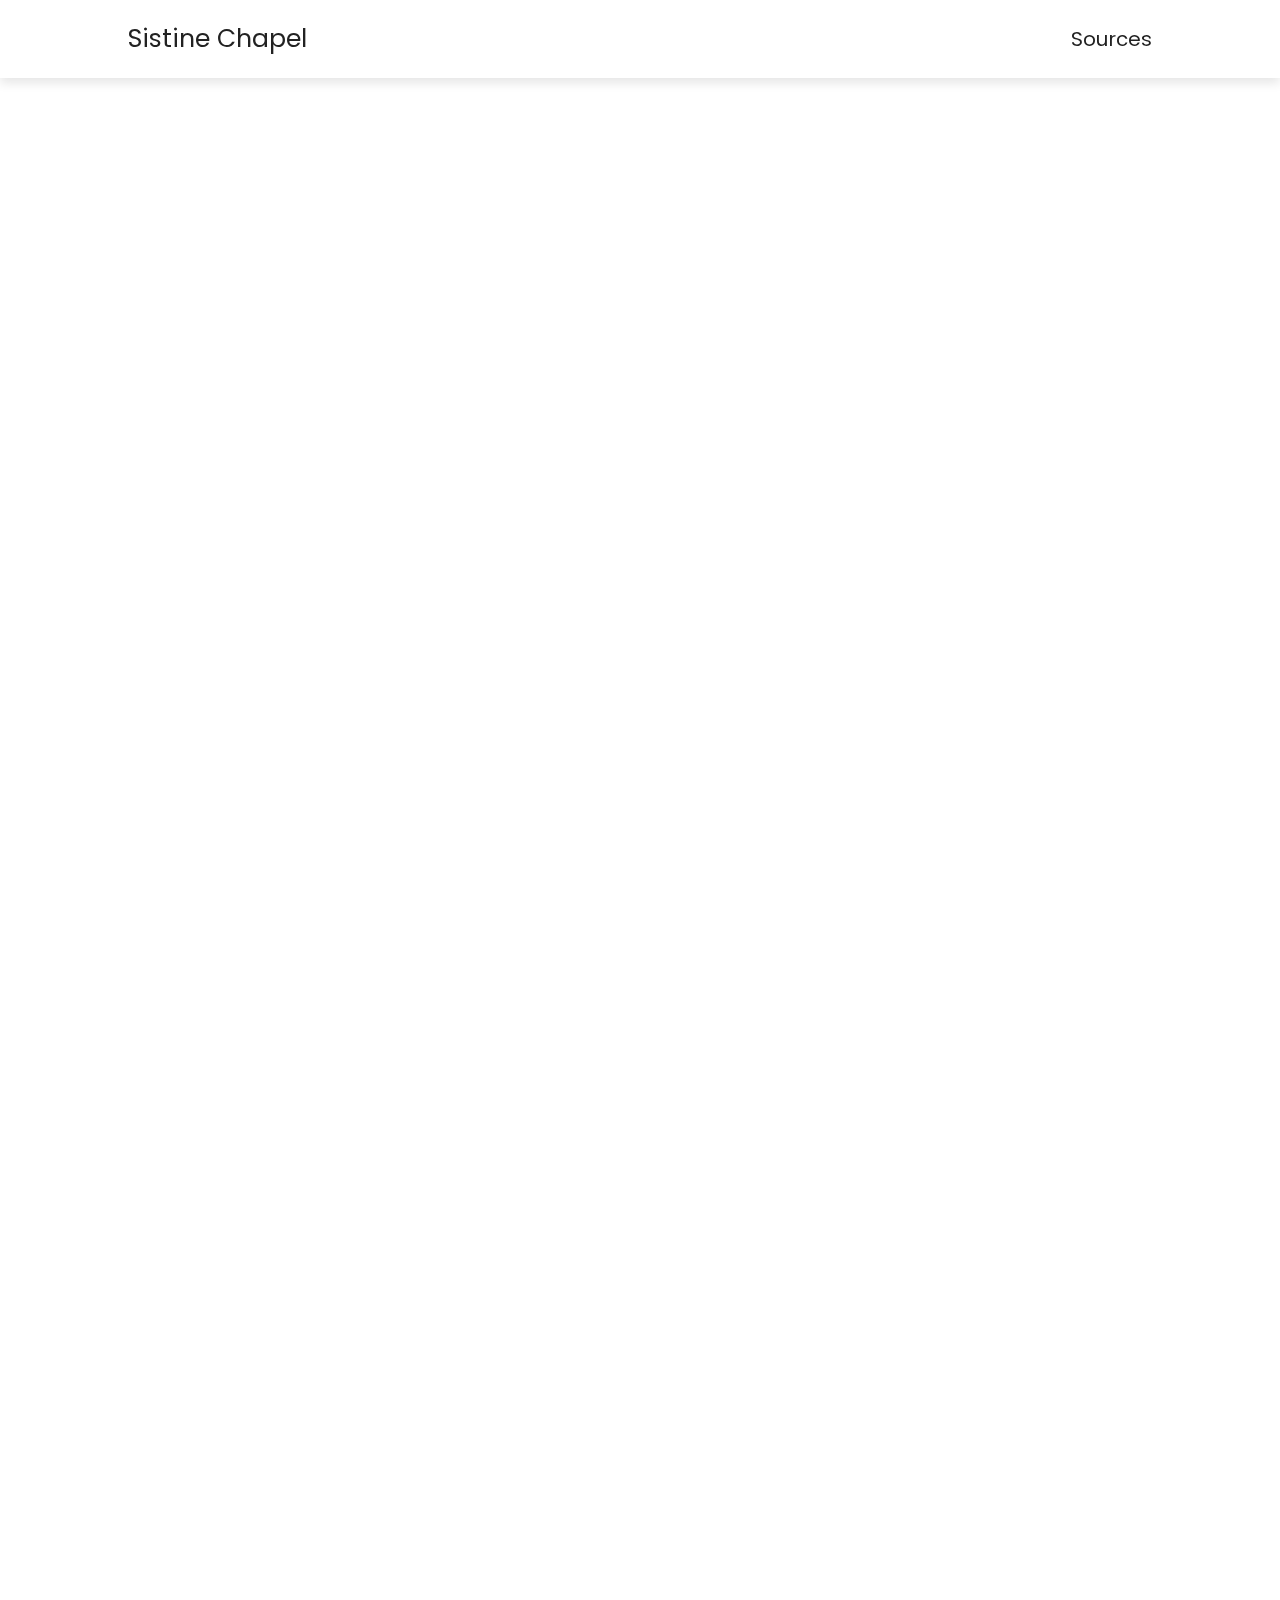
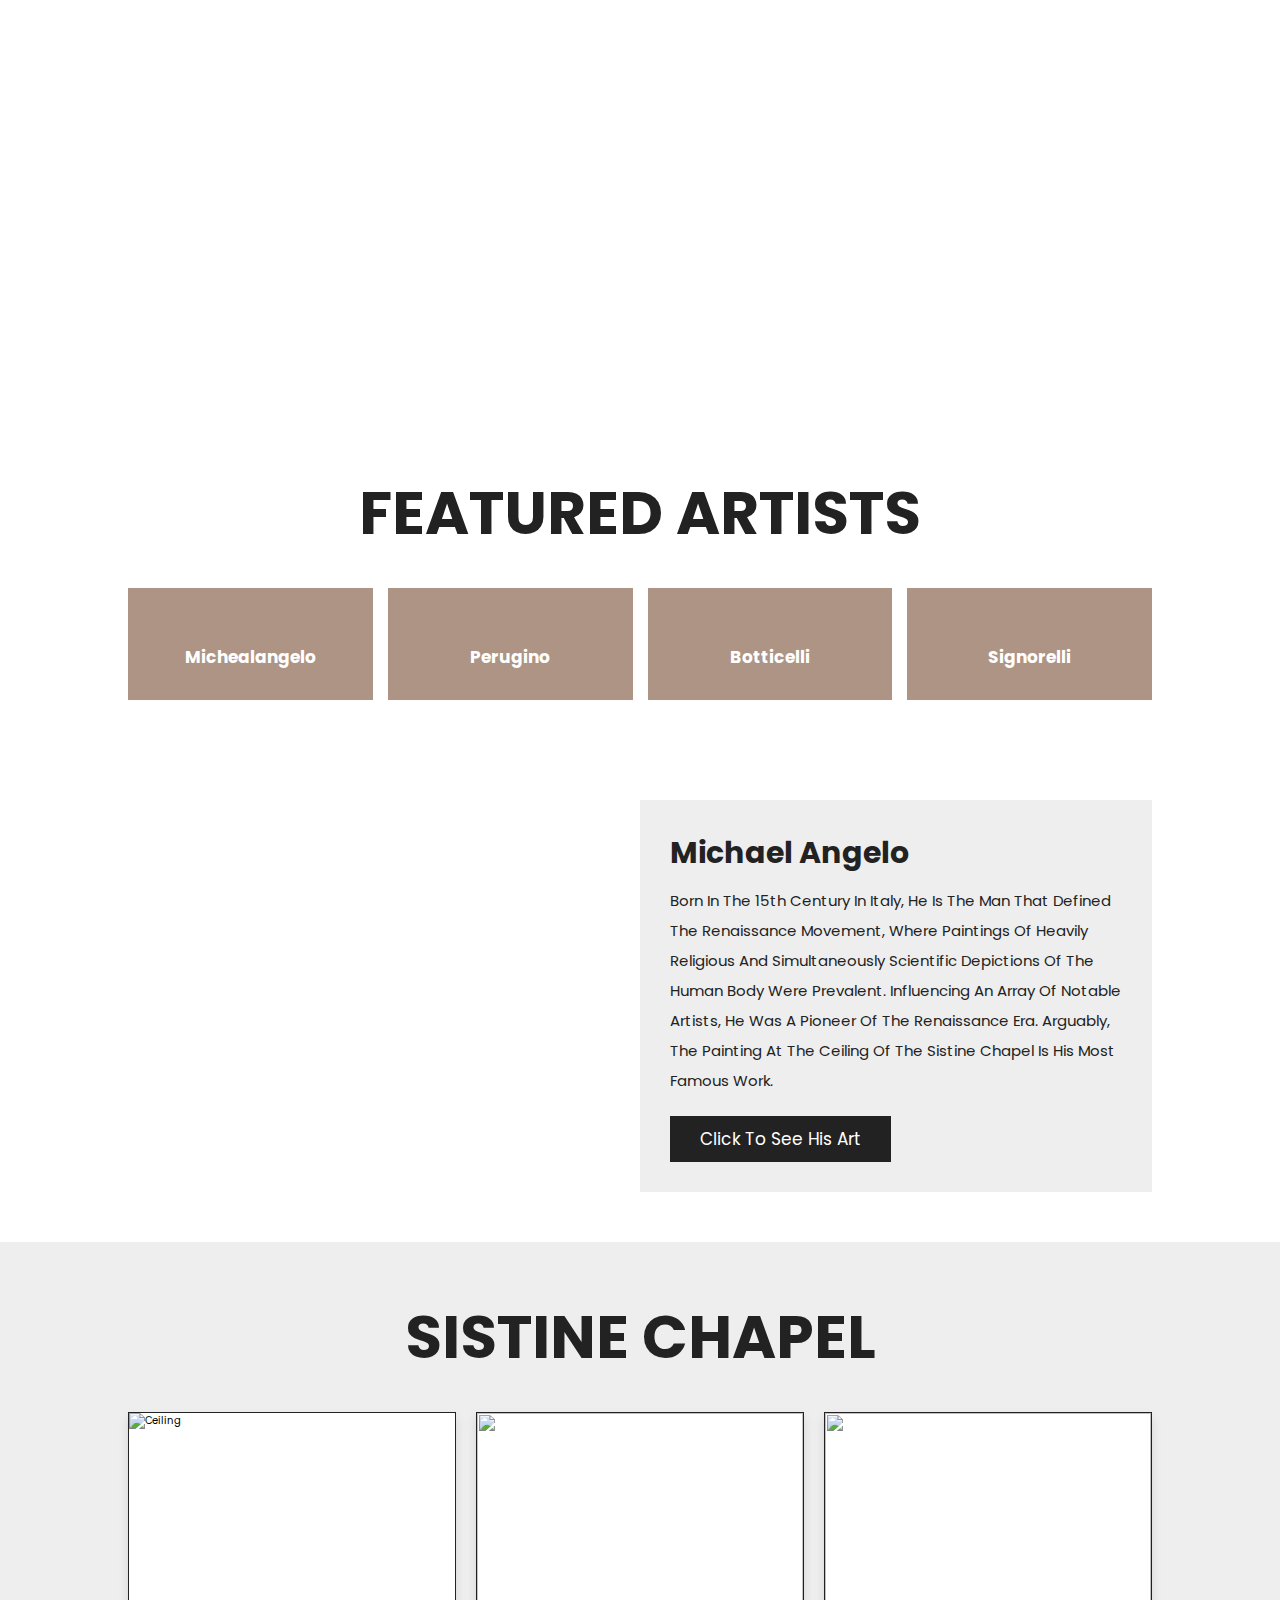
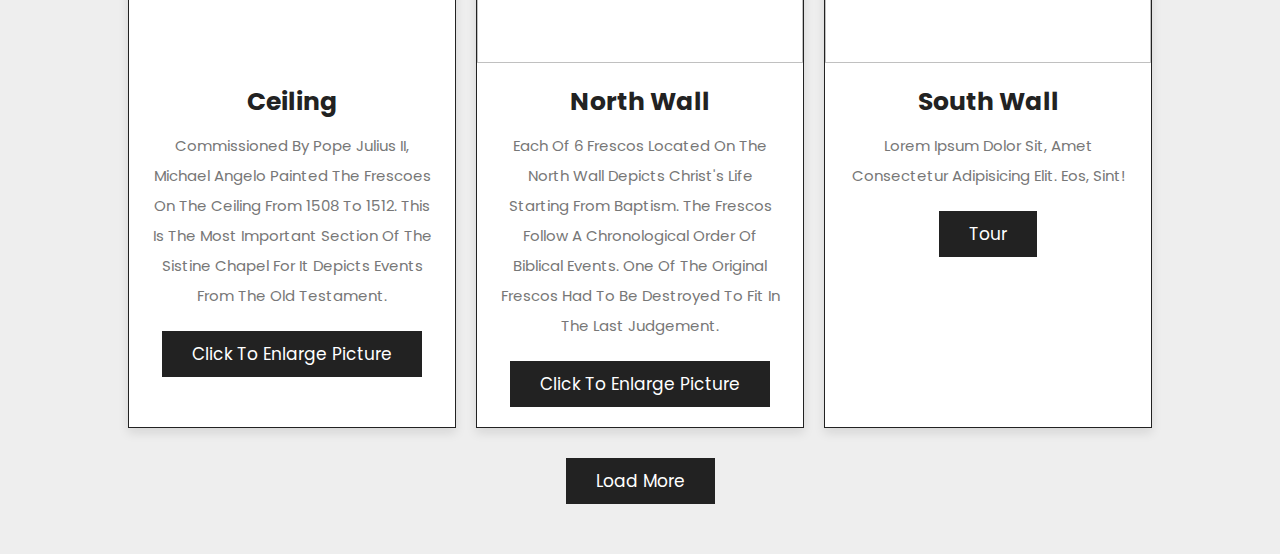
==== commit 6cc26b31: "Added in addtional information." ====
--- a/src/index.html
+++ b/src/index.html
@@ -170,10 +170,12 @@
           <div class="content">
             <h3>Ceiling</h3>
             <p>
-              Lorem ipsum dolor sit, amet consectetur adipisicing elit. Eos,
-              sint!
+              Commissioned by Pope Julius II, Michael Angelo painted the
+              frescoes on the ceiling from 1508 to 1512. This is the most
+              important section of the Sistine Chapel for it depicts events from
+              the Old Testament.
             </p>
-            <a href="book.php" class="btn">Tour</a>
+            <a href="Ceiling.html" class="btn">Click to Enlarge Picture</a>
           </div>
         </div>
 
@@ -187,10 +189,12 @@
           <div class="content">
             <h3>North Wall</h3>
             <p>
-              Lorem ipsum dolor sit, amet consectetur adipisicing elit. Eos,
-              sint!
+              Each of 6 frescos located on the North wall depicts Christ's life
+              starting from Baptism. The frescos follow a chronological order of
+              Biblical events. One of the original frescos had to be destroyed
+              to fit in the Last Judgement.
             </p>
-            <a href="book.php" class="btn">Tour</a>
+            <a href="NorthWall.html" class="btn">Click to Enlarge Picture</a>
           </div>
         </div>
 
--- a/src/css/style.css
+++ b/src/css/style.css
@@ -660,3 +660,19 @@
     font-size: 3.5rem;
   }
 }
+
+.responsive{
+  max-width:100%;
+  max-height:100%;
+}
+
+.center{
+ position: absolute;
+ top: 50%;
+ left: 50%; 
+ transform: translate(-50%, -50%);
+}
+
+.parent{
+ position: relative;
+}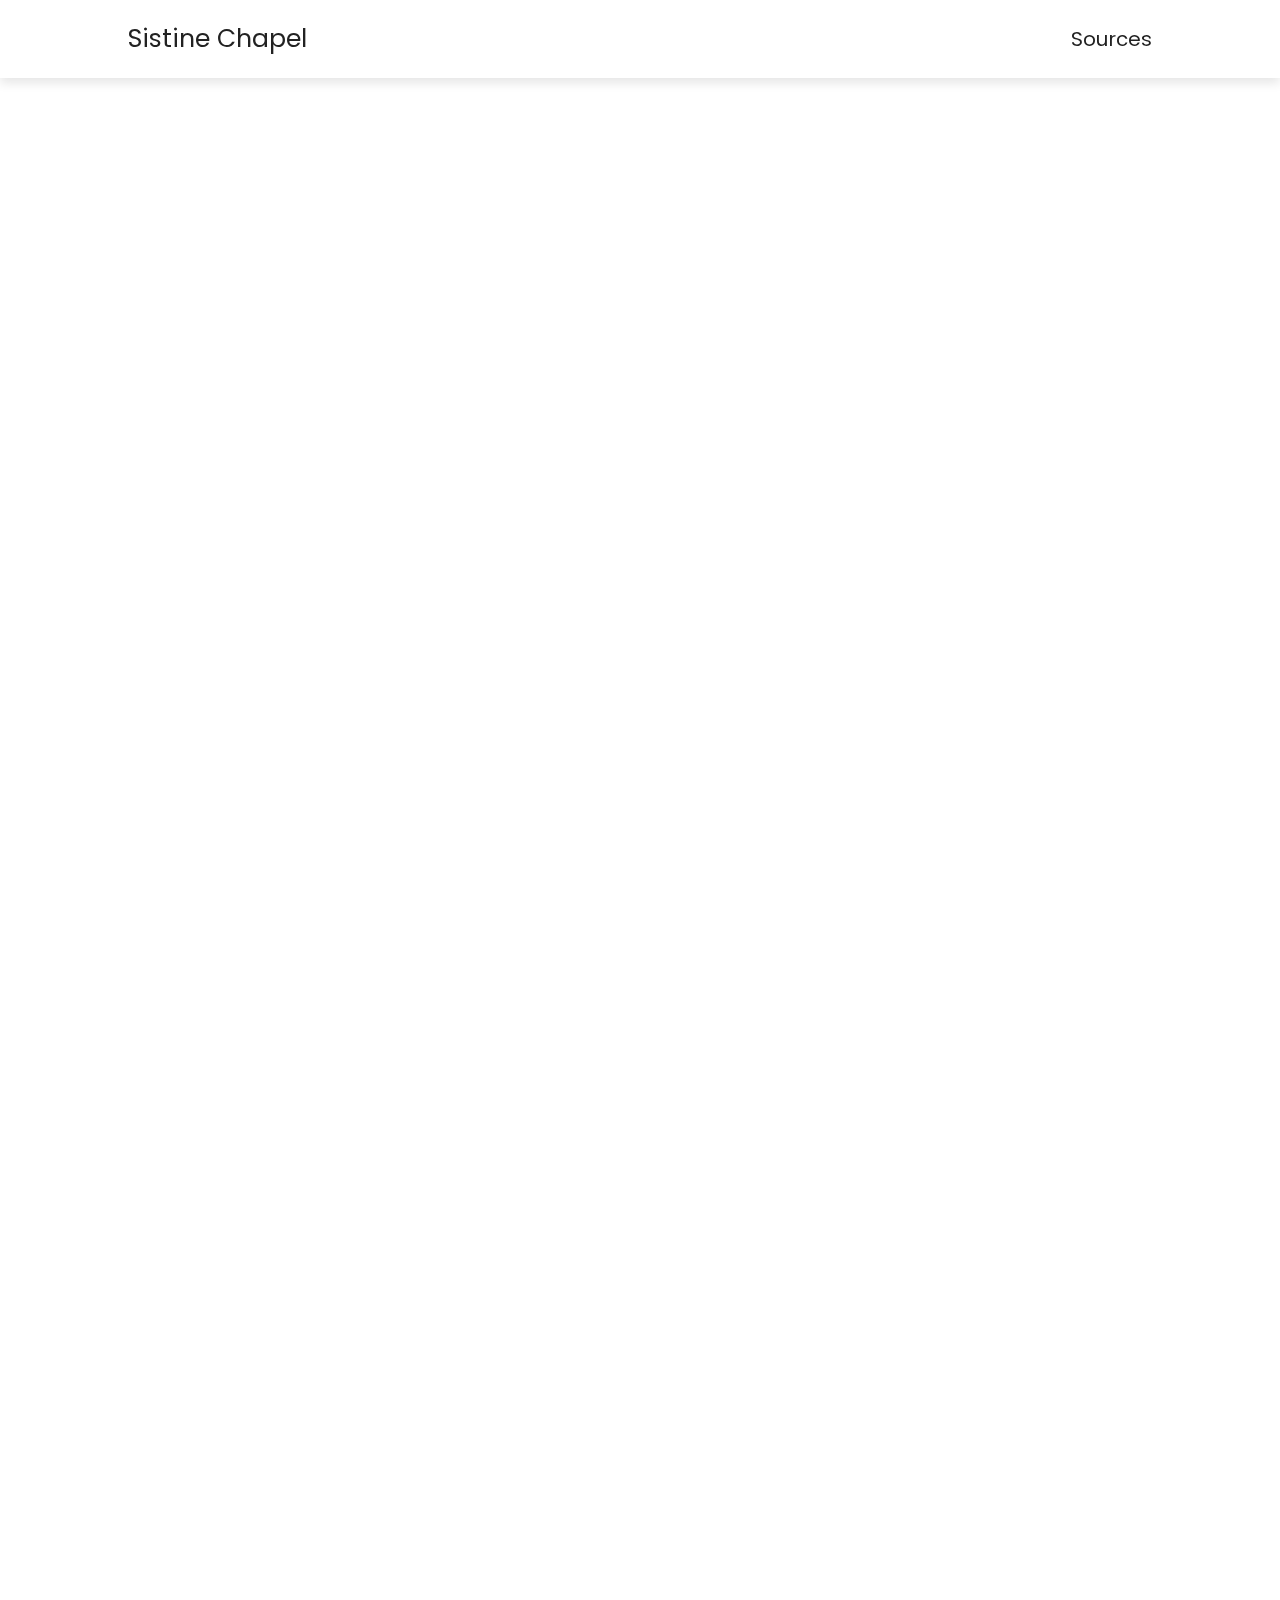
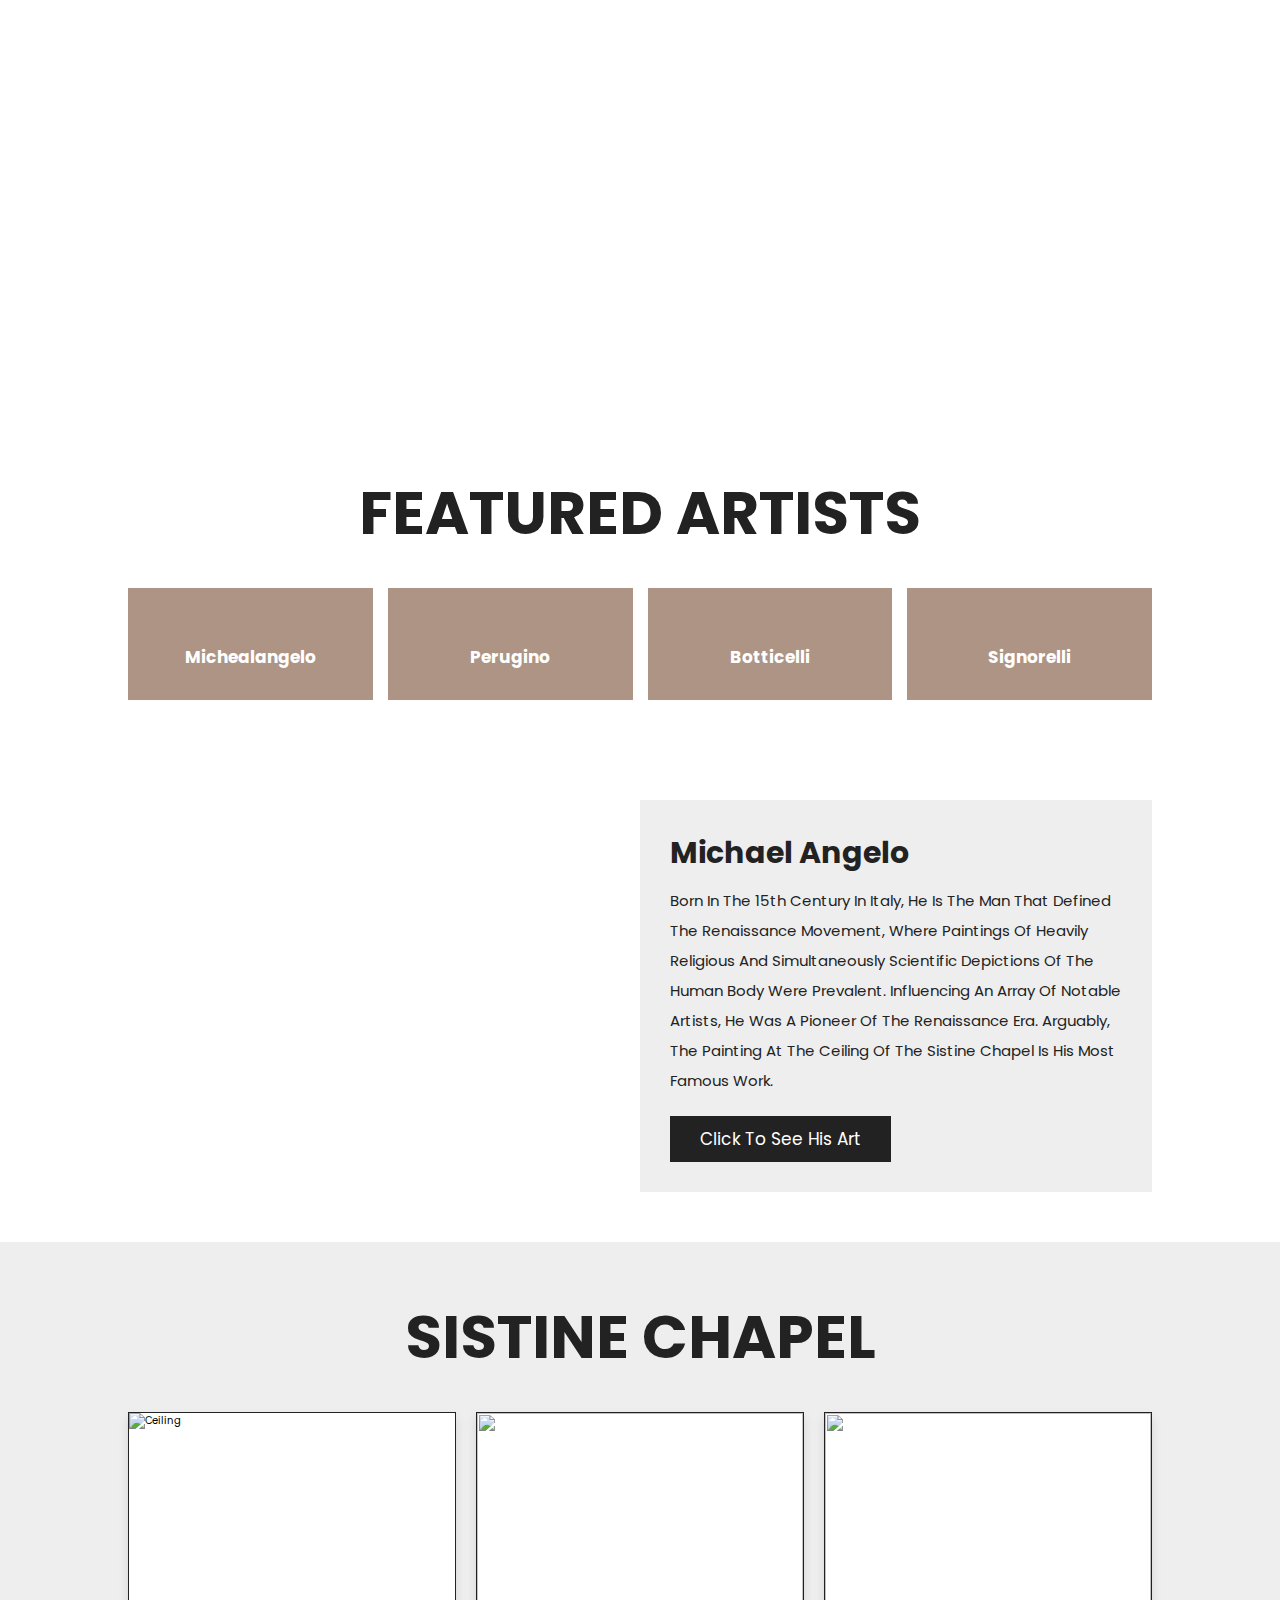
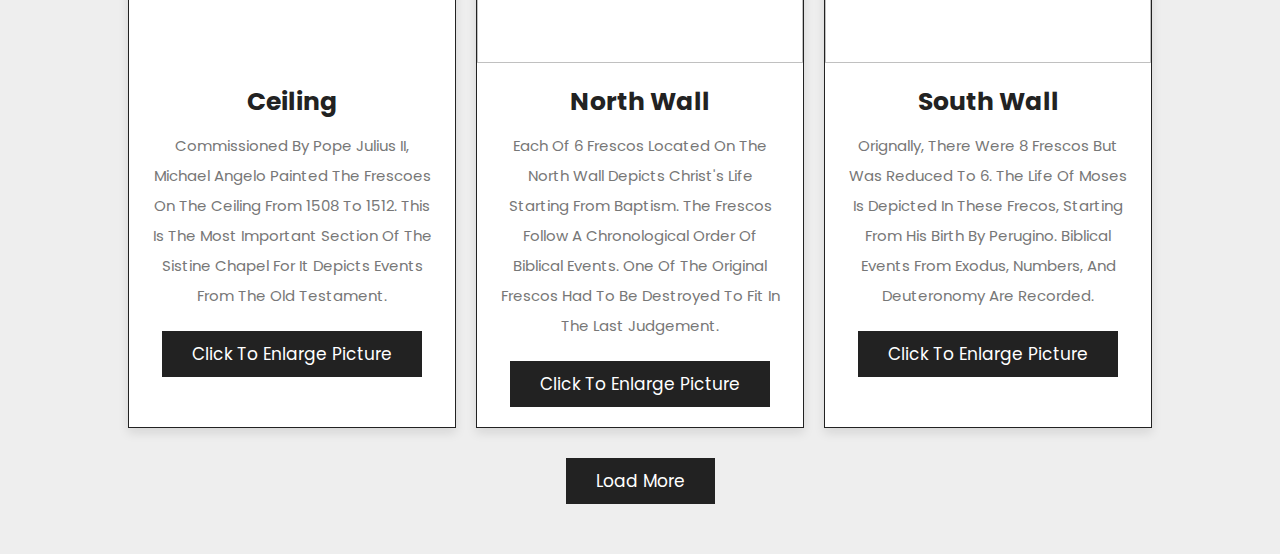
==== commit 8cb9c374: "Added in South wall information" ====
--- a/src/index.html
+++ b/src/index.html
@@ -208,10 +208,12 @@
           <div class="content">
             <h3>South Wall</h3>
             <p>
-              Lorem ipsum dolor sit, amet consectetur adipisicing elit. Eos,
-              sint!
+              Orignally, there were 8 frescos but was reduced to 6. The life of
+              Moses is depicted in these frecos, starting from his birth by
+              Perugino. Biblical events from Exodus, Numbers, and Deuteronomy
+              are recorded.
             </p>
-            <a href="" class="btn">Tour</a>
+            <a href="SouthWall.html" class="btn">Click to Enlarge Picture</a>
           </div>
         </div>
       </div>
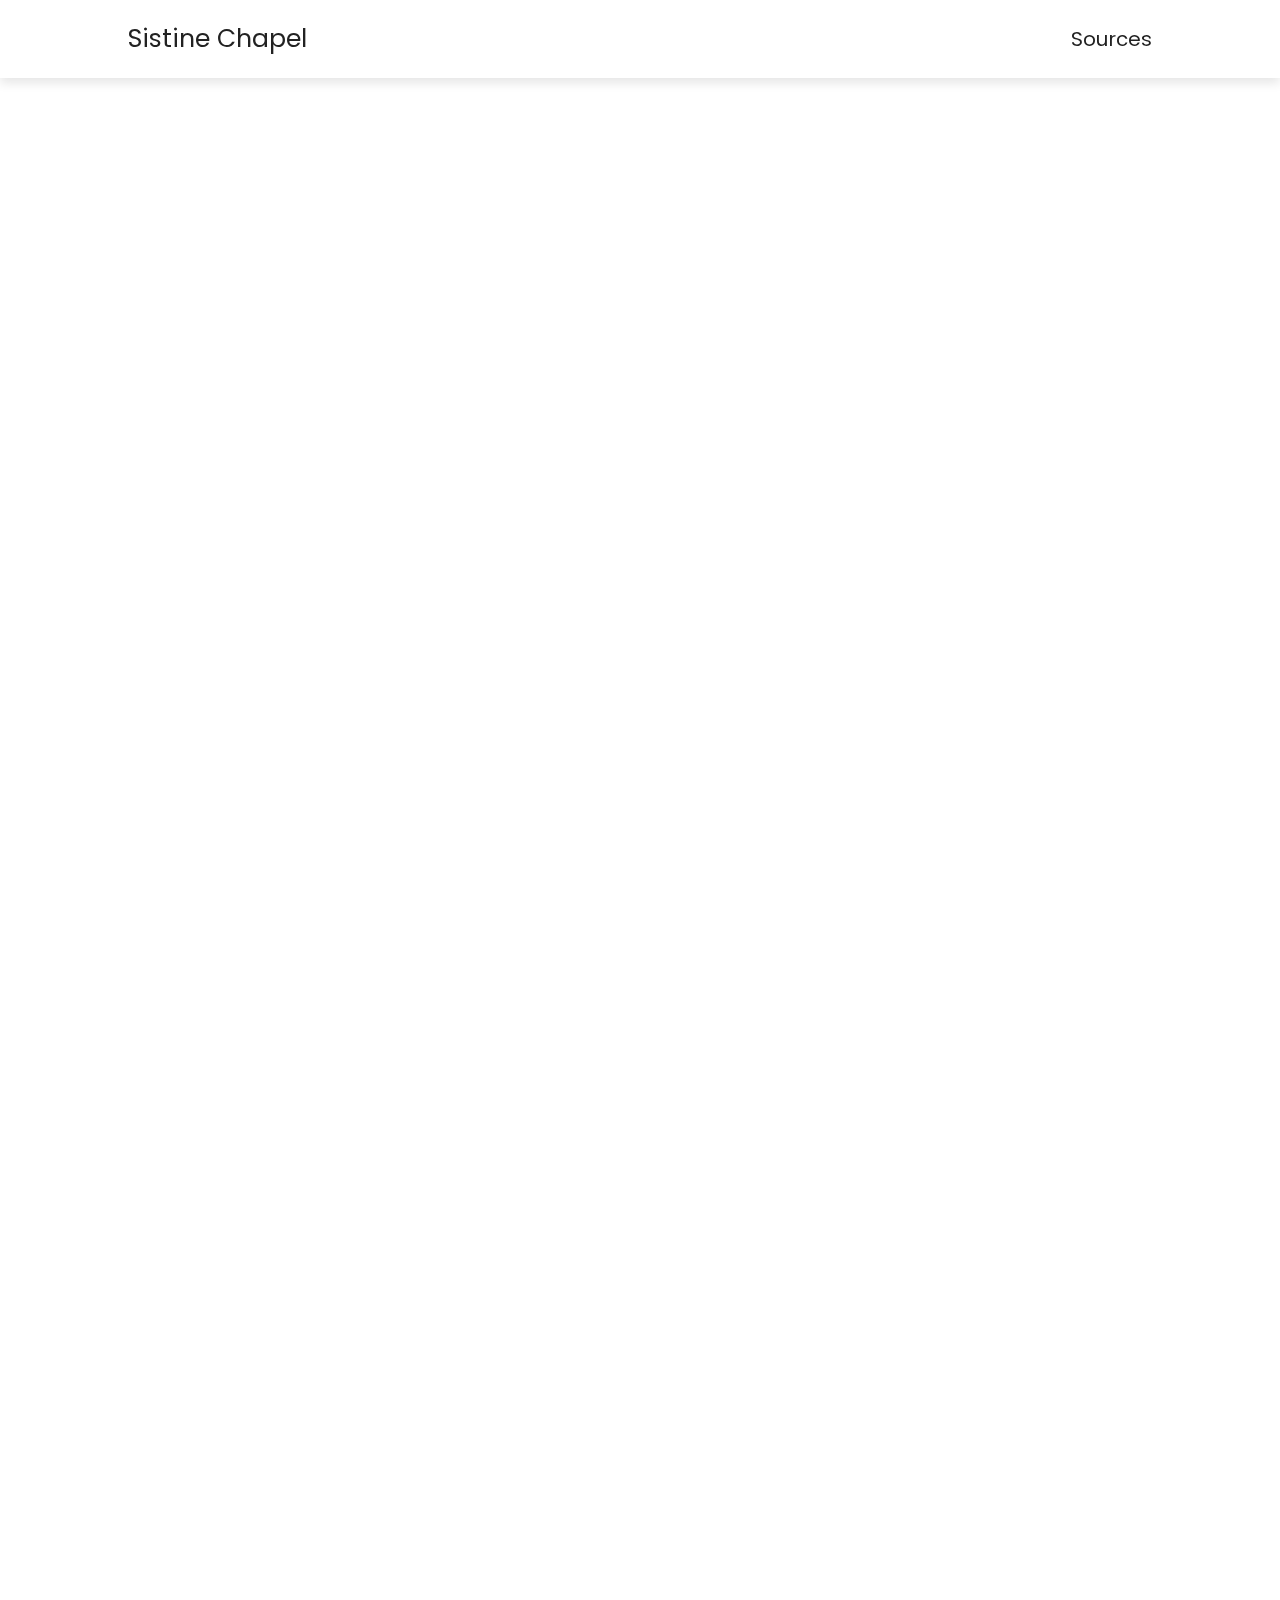
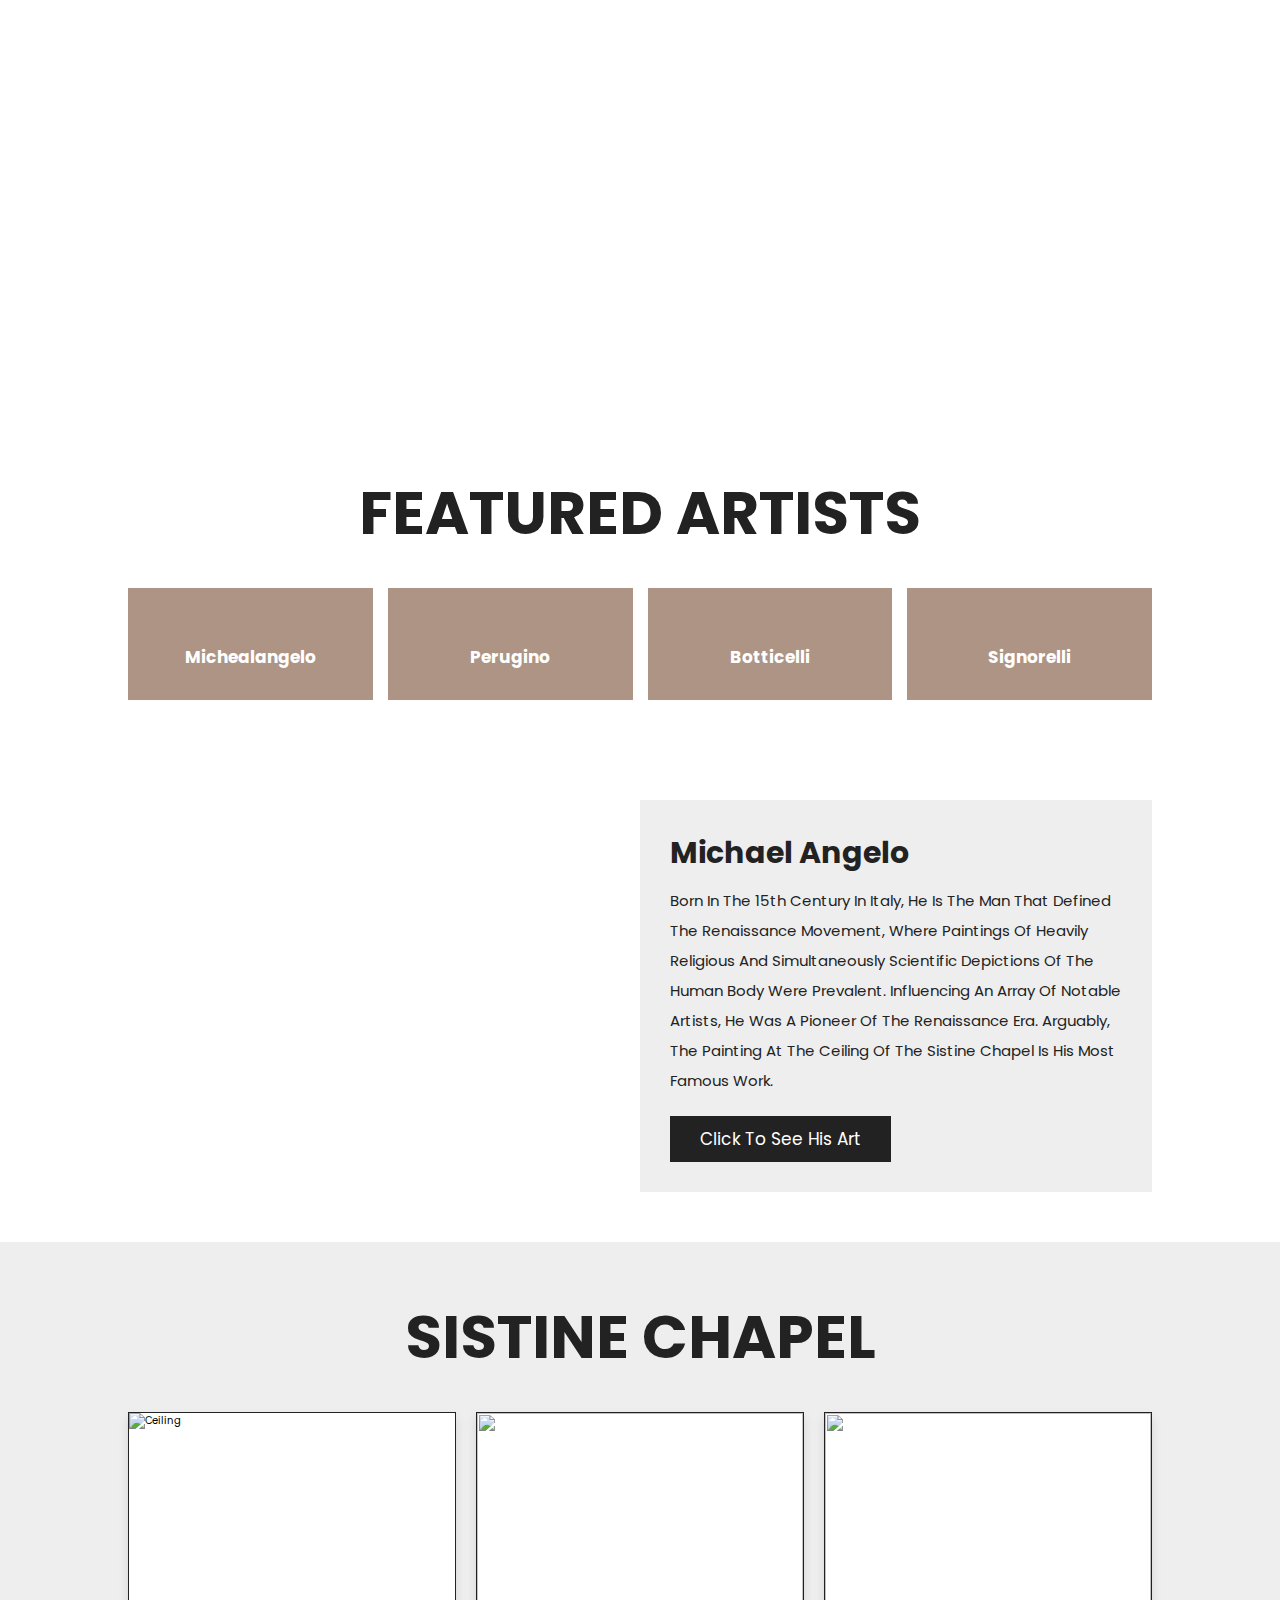
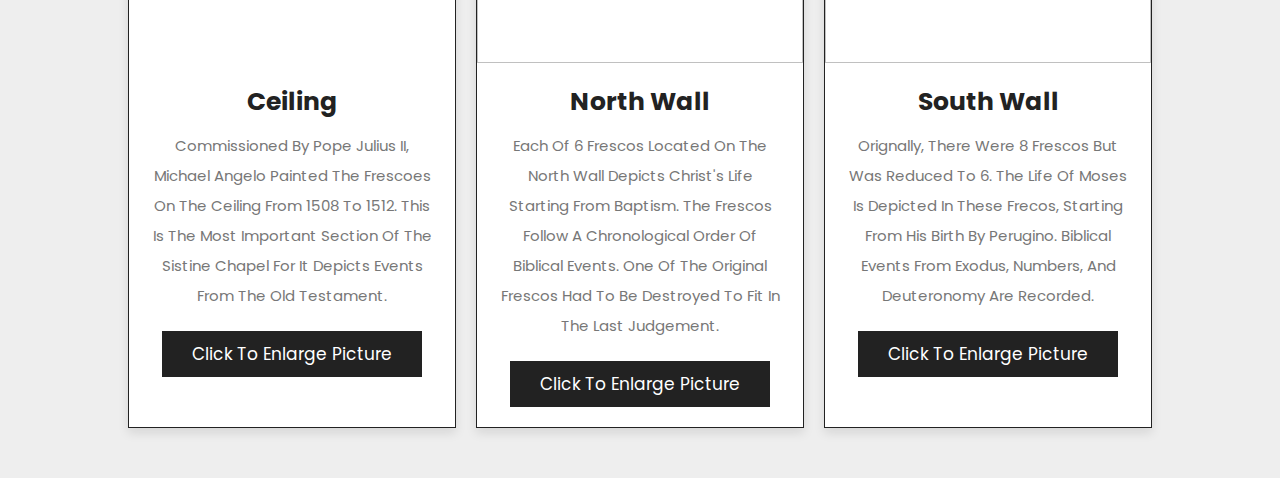
==== commit acaad888: "Finishing Touches." ====
--- a/src/index.html
+++ b/src/index.html
@@ -218,8 +218,6 @@
         </div>
       </div>
 
-      <div class="load-more">
-        <a href="" class="btn">load more</a>
       </div>
     </section>
 
